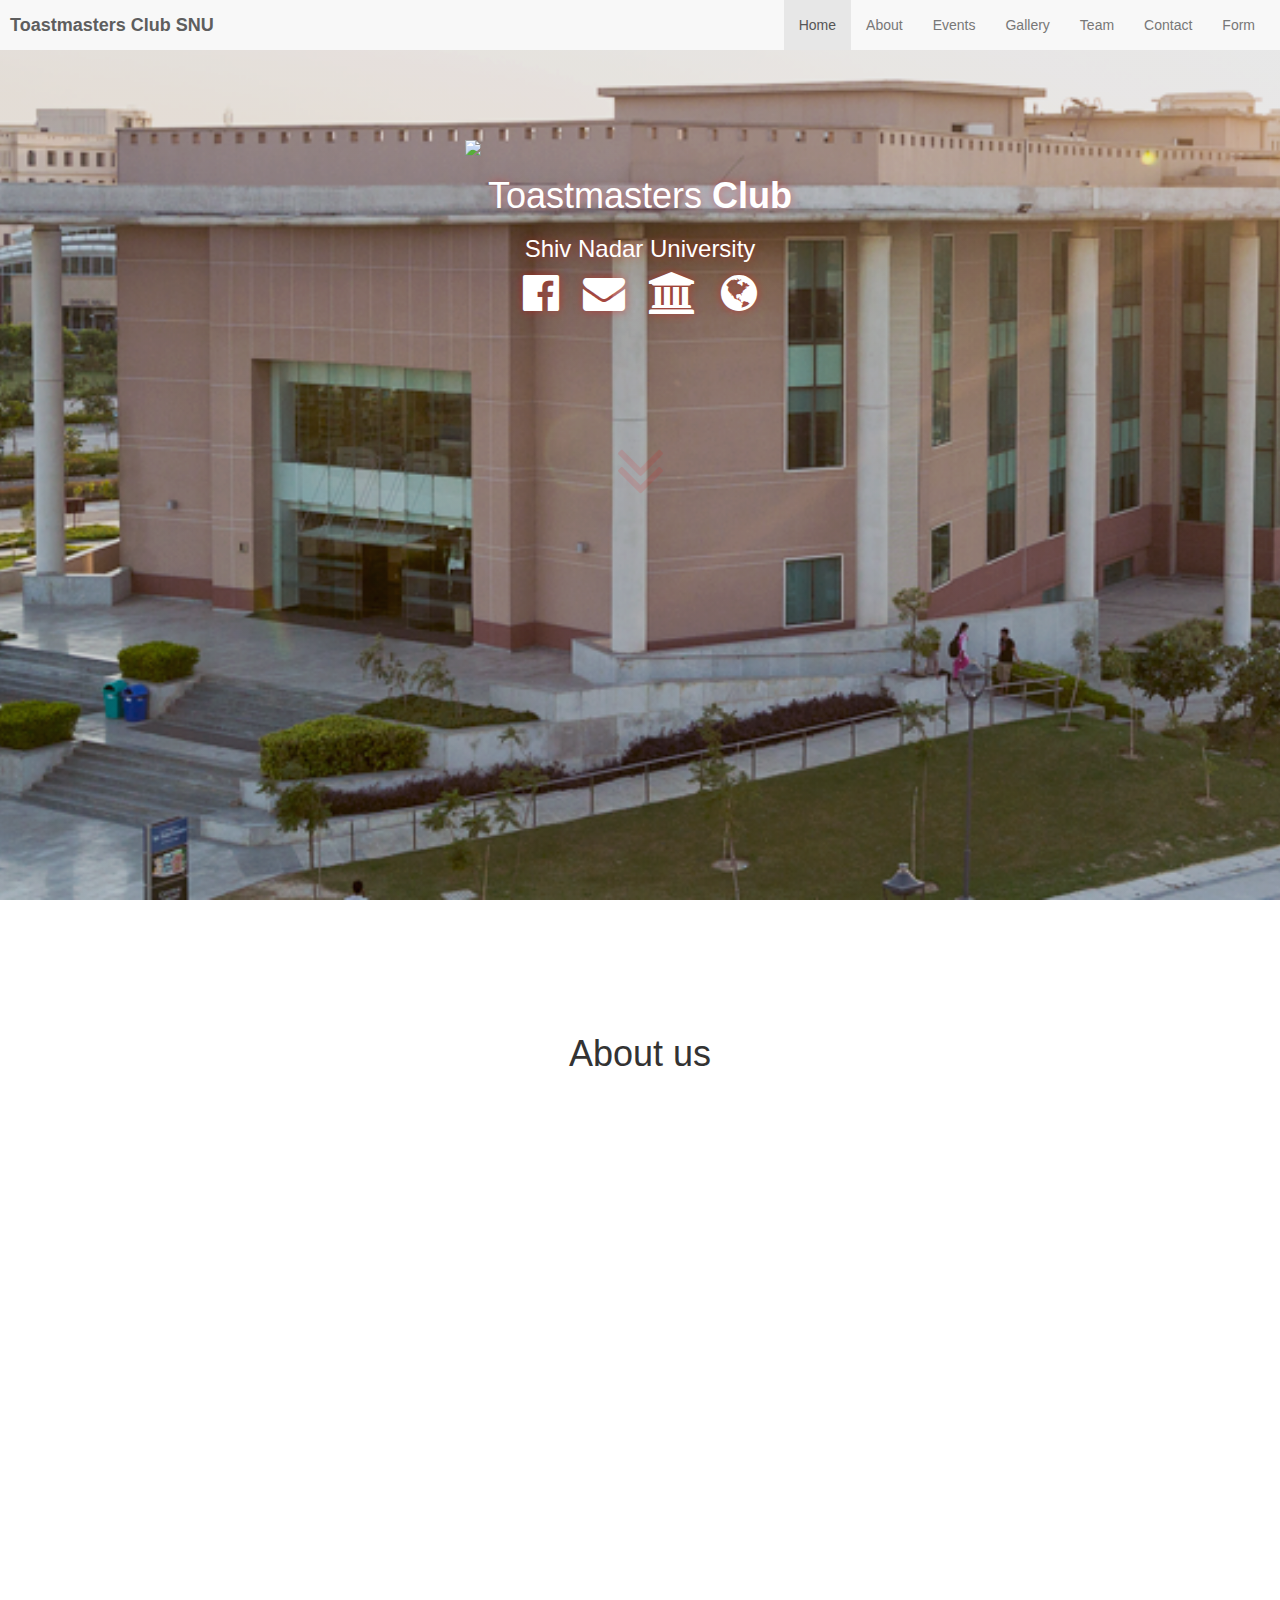
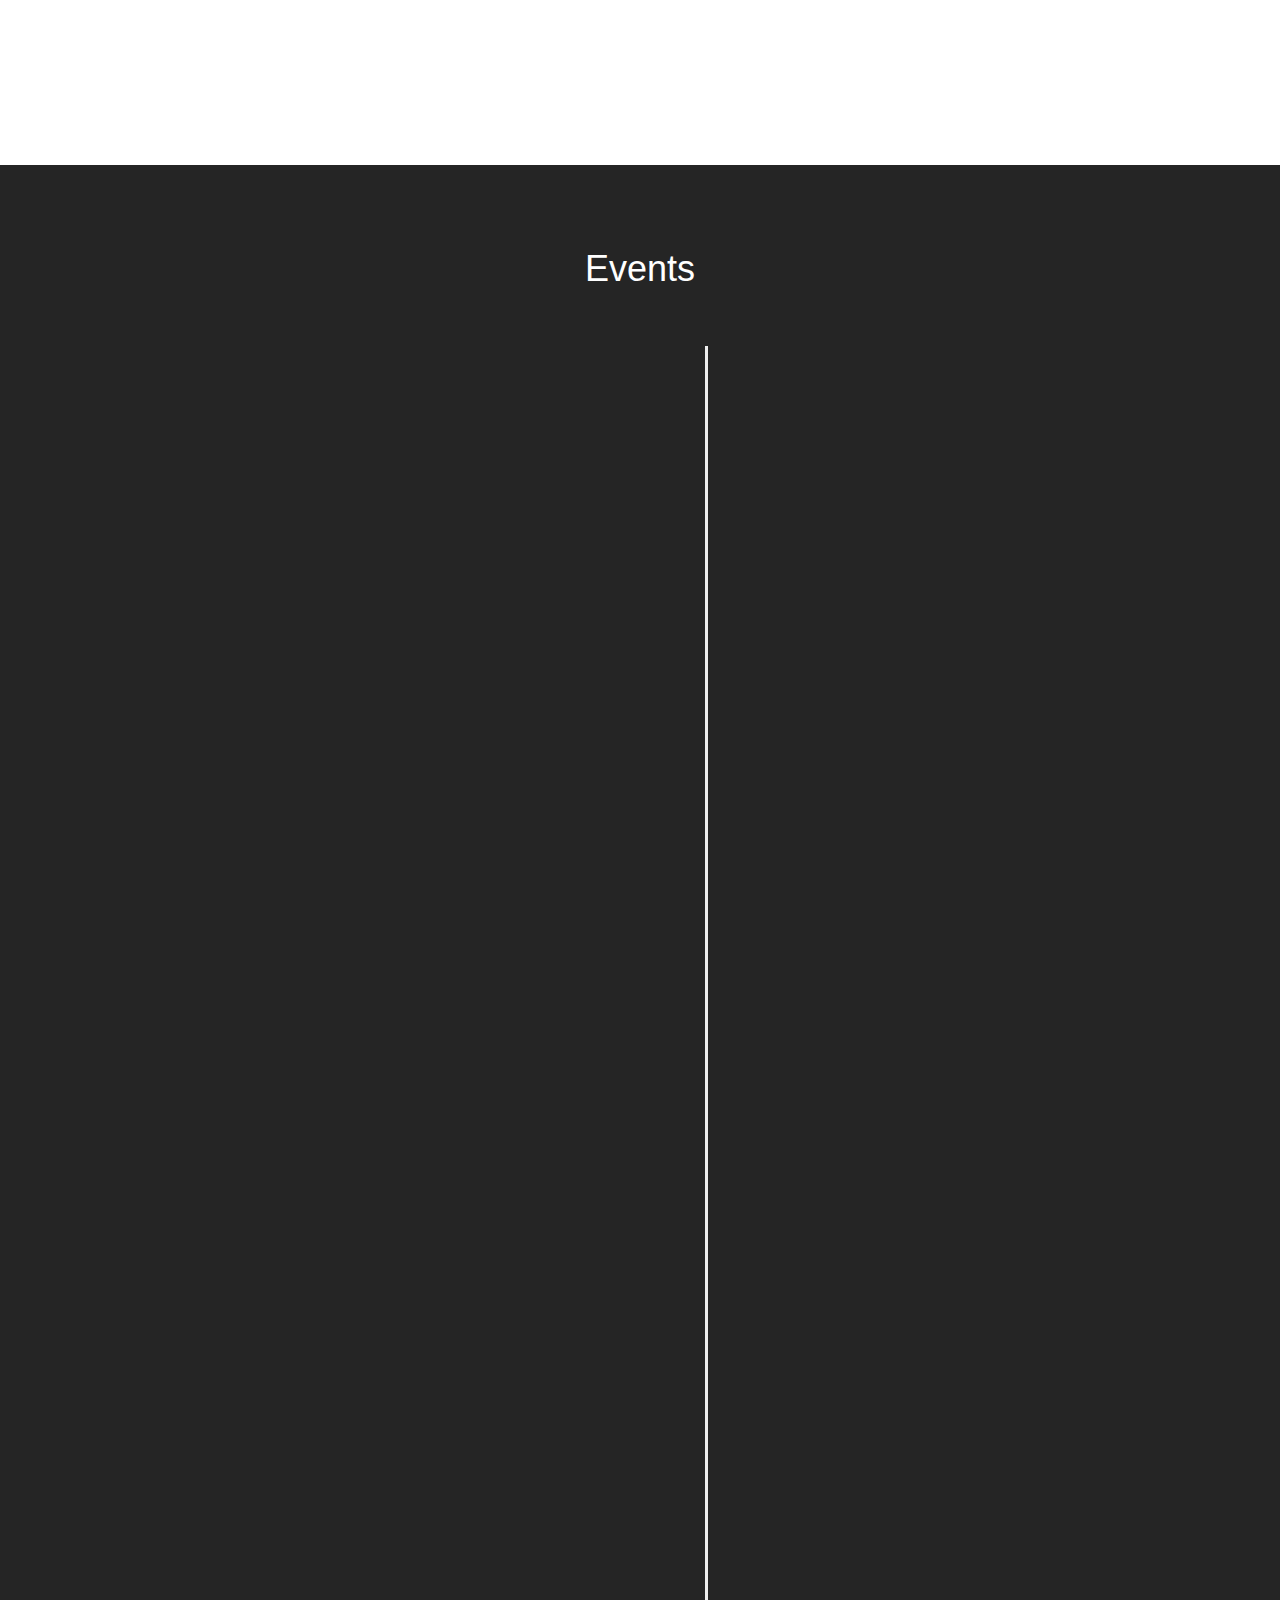
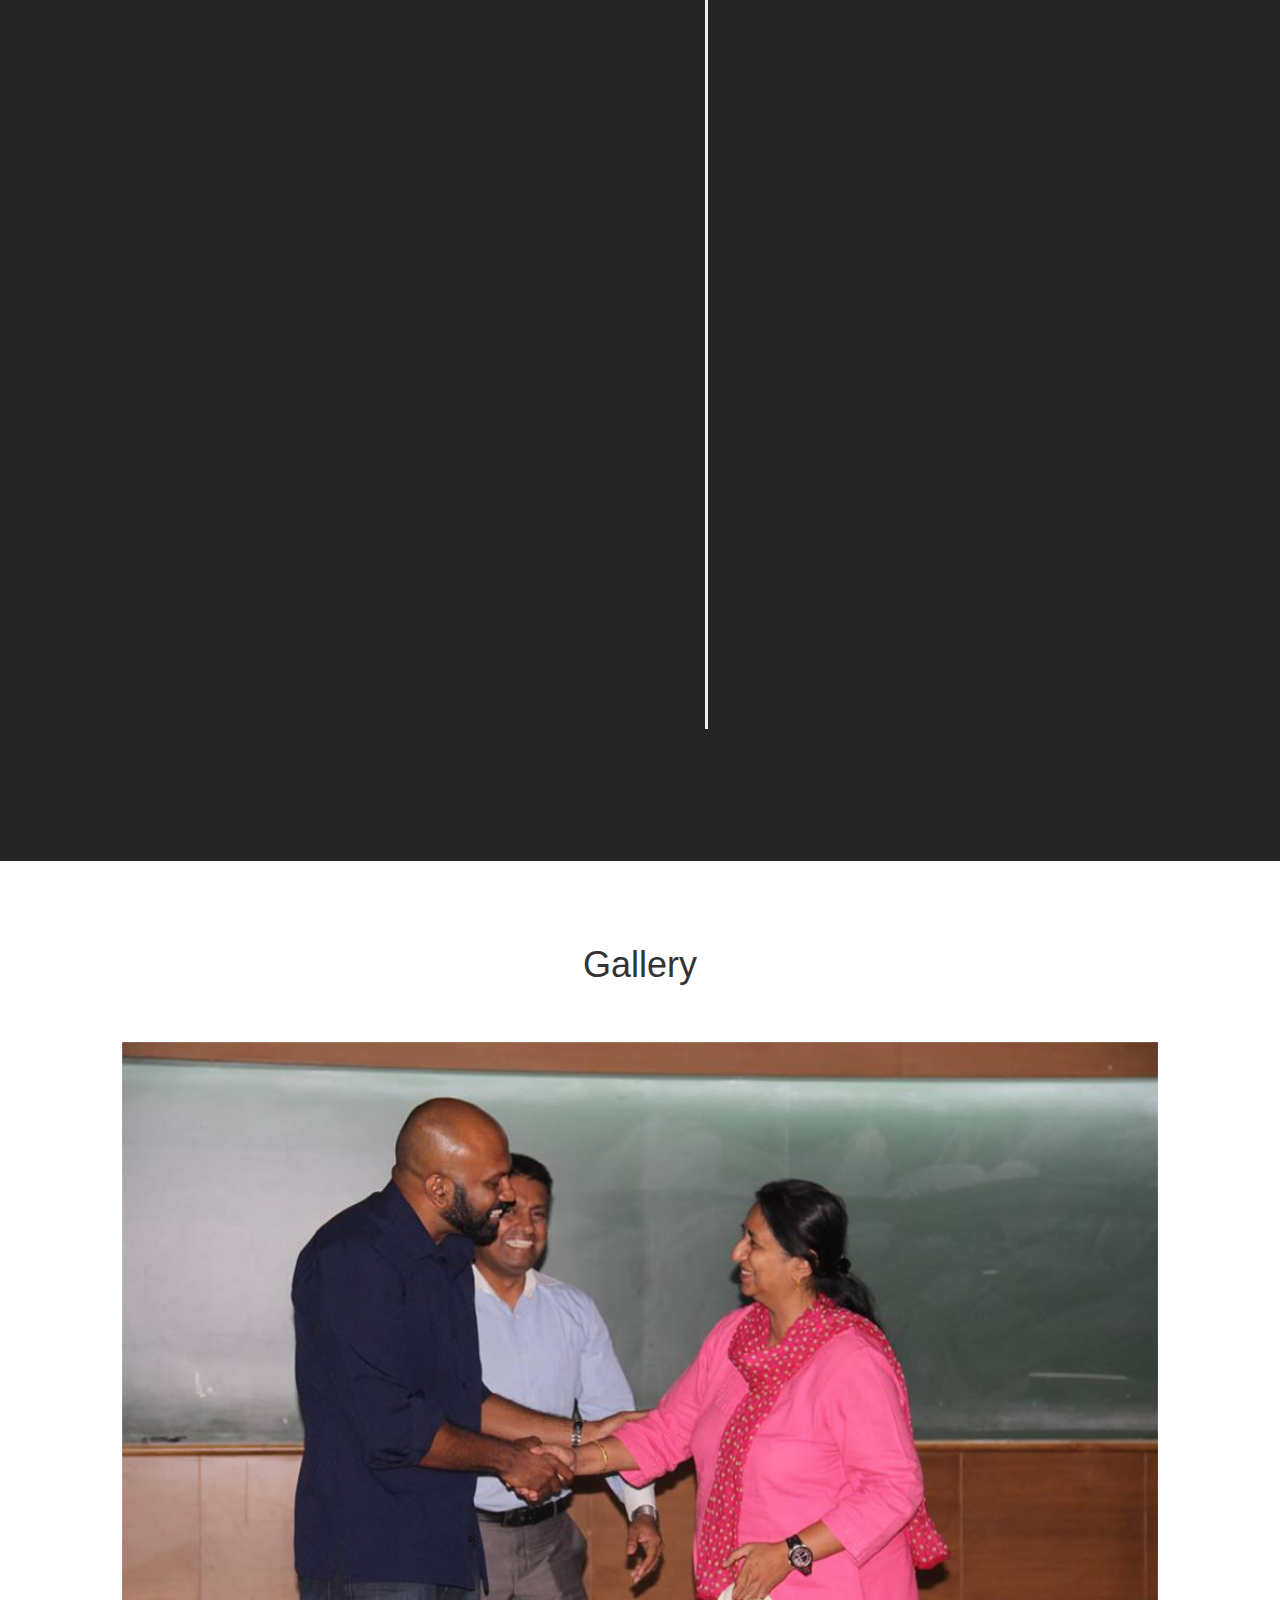
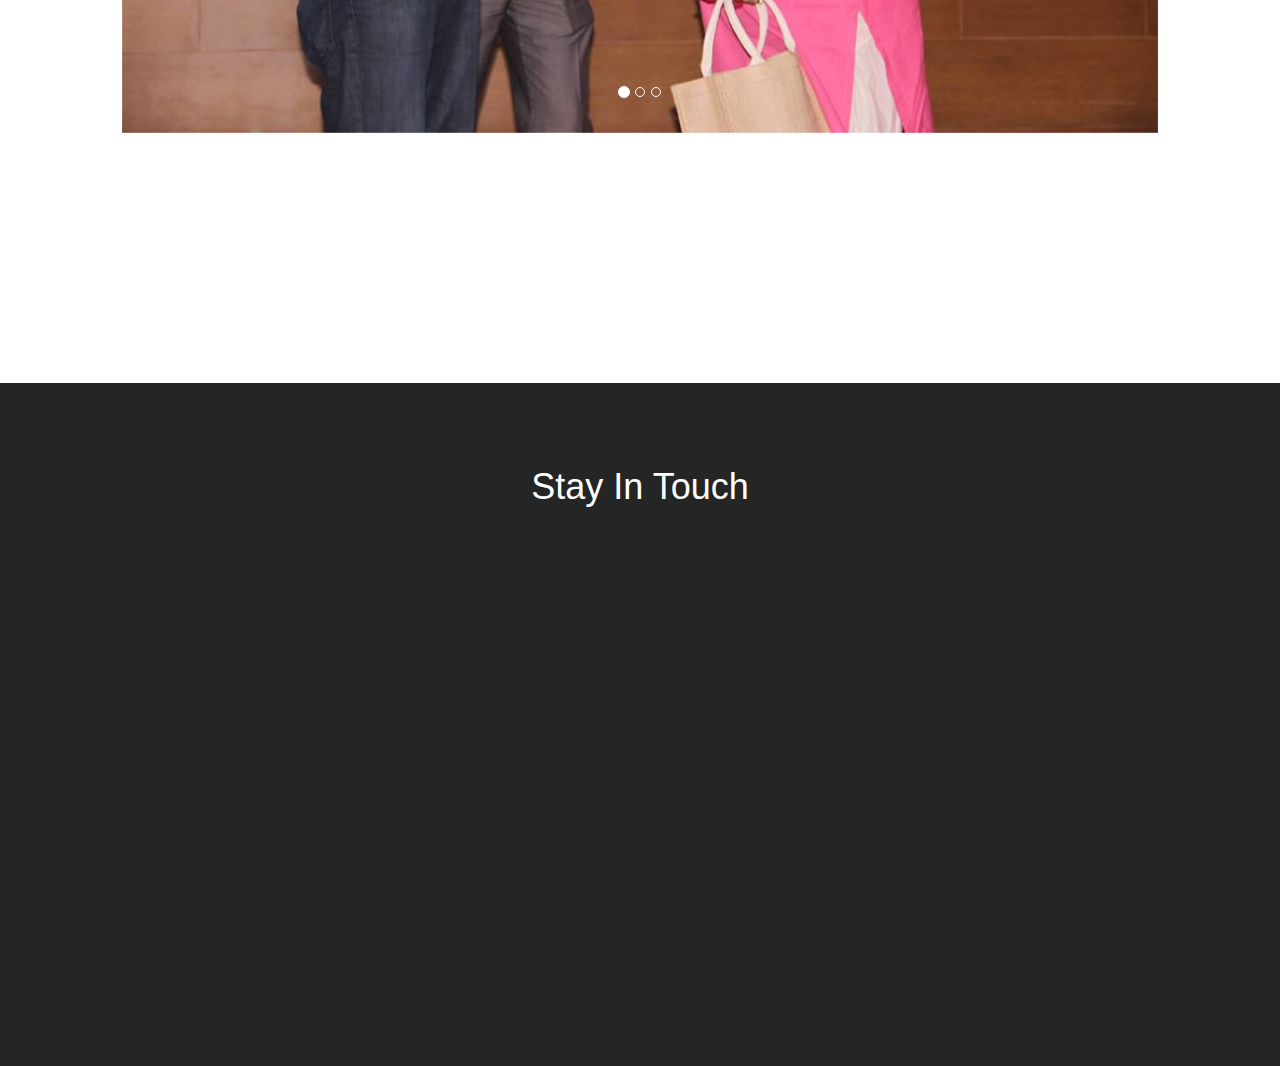
==== index.html @ 6d44dbb6 "initial commit" ====
<!DOCTYPE html>
<html lang="en">
  <head>
    <meta charset="utf-8">
    <meta http-equiv="X-UA-Compatible" content="IE=edge">
    <meta name="viewport" content="width=device-width, initial-scale=1">
    <!-- The above 3 meta tags *must* come first in the head; any other head content must come *after* these tags -->
    <title>Toastmasters Club |SNU</title>
    <link rel="icon" href="img\Favicon.ico">
    <!-- Bootstrap -->
    <link href="css/bootstrap.min.css" rel="stylesheet">
    <link href="css/font-awesome.min.css" rel="stylesheet">
    <link href="css/custom.css" rel="stylesheet">
    <script src="https://ajax.googleapis.com/ajax/libs/jquery/1.12.4/jquery.min.js"></script>
    <link href="https://fonts.googleapis.com/css?family=Merriweather|Raleway" rel="stylesheet">
    <link href="https://fonts.googleapis.com/css?family=Architects+Daughter" rel="stylesheet">
    <link href="https://fonts.googleapis.com/css?family=Playfair+Display" rel="stylesheet">
  </head>
  <body id="body-home">
    <!--navbar-->
      <nav class="navbar navbar-default navbar-fixed-top">
          <div class="container-fluid" >
            <!-- Brand and toggle get grouped for better mobile display -->
            <div class="navbar-header">
              <button type="button" class="navbar-toggle collapsed" data-toggle="collapse" data-target="#after-collapse" aria-expanded="false">
                <span class="icon-bar"></span>
                <span class="icon-bar"></span>
                <span class="icon-bar"></span>
              </button>
              <a class="navbar-brand" href="#"><strong>Toastmasters Club SNU </strong></a>
            </div>

            <!-- Collect the nav links, forms, and other content for toggling -->
            <div class="collapse navbar-collapse navbar-right" id="after-collapse">
              <ul class="nav navbar-nav">
                <li class="active link1"><a href="#">Home <span class="sr-only">(current)</span></a></li>
                <li class="link2"><a href="#about">About</a></li>
                <li class="link3"><a href="#events">Events</a></li>
                <li class="link4"><a href="#gallery">Gallery</a></li>
                <li class="link5"><a href="team.html">Team</a></li>
                <li class="link6"><a href="#contact">Contact</a></li>
                <li ><a href="#">Form</a></li>
              </ul>
            </div><!-- /.navbar-collapse -->
          </div><!-- /.container-fluid -->
        </nav>
        <header class="container-fluid">
            <div class="container text-center" id="logo-img">
              <div class="col-md-4 col-md-offset-4">
                <a href="https://www.toastmasters.org/" target="_blank"><img src="img/toastmaster logo.png" class="img-responsive"></a>
                <h1 class="title">Toastmasters <strong>Club</strong></h1>
                <h3>Shiv Nadar University</h3>
                <a href="https://www.facebook.com/ToastmastersSNU/" target="_blank"><i class="fa fa-facebook-official fa-3x" aria-hidden="true"></i></a>
                <a href="mailto:toastmasters@snu.edu.in"><i class="fa fa-envelope fa-3x" aria-hidden="true"></i></a>
                <a href="http://snu.edu.in/" target="_blank"><i class="fa fa-university fa-3x " aria-hidden="true"></i></a>
                <a href="https://www.toastmasters.org/" target="_blank"><i class="fa fa-globe fa-3x" aria-hidden="true"></i></a>
                <img src="img\scroll-down.svg" class="img-responsive link2 scroll">
              </div>
            </div>
          </header>

          <div id="about" class="sets">
            <div class="container-fluid text-center">
              <h1>About us</h1>
              <div class="set-content">
                  <div class="col-md-3 col-sm-6 hideme">
                    <i class="fa fa-globe fa-3x" aria-hidden="true"></i>
                    <h3>Toastmasters International</h3>
                    <p>Toastmasters International is a world leader in communication and leadership development. World wide Toastmasters has more than 352,000 members. Members improve their speaking and leadership skills by attending one of the 16,400 clubs in 141 countries that make up our global network of meeting locations. By regularly giving speeches, gaining feedback, leading teams and guiding others to achieve their goals in a supportive atmosphere, leaders emerge from the Toastmasters program.</p>
                  </div>
                  <div class="col-md-3 col-sm-6 hideme">
                    <i class="fa fa-bolt fa-3x" aria-hidden="true"></i>
                    <h3>How It Works</h3>
                    <p>For public speaking, most of us learn through practice and experience.  A typical meeting gives members an opportunity to speak publicly in a variety of different roles.  These roles include facilitating the meeting as the Toastmaster, presenting a Word of the Day, practicing impromptu speaking on a Table Topic, or being a Speaker and delivering a 5-7 minute speech .To help with the role of Speaker, each member receives a Competent Communicator manual of 10 speeches to deliver.  Starting with an Ice Breaker speech, the speeches progress, working on specific points including body language, tone, and vocal variety.</p>
                  </div>
                  <div class="col-md-3 col-sm-6 hideme">
                    <i class="fa fa-users fa-3x" aria-hidden="true"></i>
                    <h3>Club Mission</h3>
                    <p>We provide a supportive and positive learning experience in which members are empowered to develop communication and leadership skills, resulting in greater self-confidence and personal growth. Our mission is to provide a mutually supportive and positive learning environment in which every individual member has the opportunity to develop oral communication and leadership skills, which in turn foster self-confidence and personal growth.</p>
                  </div>
                  <div class="col-md-3 col-sm-6 hideme">
                    <i class="fa fa-microphone fa-3x" aria-hidden="true"></i>
                    <h3>Values</h3>
                    <p>Toastmaster's Core Values are integrity, dedication to excellence, service to the member, and respect for the individual. These are values worthy of a great organisation, and we believe we should incorporate them as anchor points in every decision we make. Our core values provide us with a means of not only guiding but also evaluating our operations, our planning, and our vision for the future.</p>
                  </div>
              </div>
            </div>
          </div>
          <div id="events" class="sets">
            <div class="container-fluid text-center">
              <h1>Events</h1>
              <div class="set-content">
                <div class="container">
                  <ul class="timeline">
                    <li><div class="tldate hideme">Sep 2017</div></li>

                    <li>
                      <div class="tl-circ hideme"></div>
                      <div class="timeline-panel hideme">
                        <div class="tl-heading">
                          <h4>Toastmasters SNU Demo session</h4>
                          <p><small class="text-muted"><i class="glyphicon glyphicon-time"></i>6/9/2017</small></p>
                        </div>
                        <div class="tl-body">
                          <p><img class="timeline-img" src="img/IMG-20170608-WA0006.jpg"></p>
                        </div>
                      </div>
                    </li>

                    <li class="timeline-inverted hideme">
                      <div class="tl-circ hideme"></div>
                      <div class="timeline-panel hideme">
                        <div class="tl-heading">
                          <h4>Toastmasters SNU Orientation</h4>
                          <p><small class="text-muted"><i class="glyphicon glyphicon-time"></i>6/9/2017</small></p>
                        </div>
                        <div class="tl-body">
                          <p><img class="timeline-img" src="img/orientation.jpg"></p>
                        </div>
                      </div>
                    </li>
                    <li class="timeline-inverted hideme">
                      <div class="tl-circ hideme"></div>
                      <div class="timeline-panel hideme">
                        <div class="tl-heading">
                          <h4>Dhannanjaya(Champ)</h4>
                          <p><small class="text-muted"><i class="glyphicon glyphicon-time"></i> 6/4/2017</small></p>
                        </div>
                        <div class="tl-body">
                          <p><img class="timeline-img" src="img/17800382_1293535944055521_5831893644356467803_n.jpg"></p>
                        </div>
                      </div>
                    </li>
                    <li><div class="tldate hideme">Apr 2017</div></li>
                  </ul>
              </div>
            </div>
          </div>
        </div>
        <div id="gallery" class="sets">
          <div class="container-fluid text-center">
            <h1>Gallery</h1>
            <div class="set-content">
              <div id="myCarousel" class="carousel slide" data-ride="carousel">
                <!-- Indicators -->
                <ol class="carousel-indicators">
                  <li data-target="#myCarousel" data-slide-to="0" class="active"></li>
                  <li data-target="#myCarousel" data-slide-to="1"></li>
                  <li data-target="#myCarousel" data-slide-to="2"></li>
                </ol>

                <!-- Wrapper for slides -->
                <div class="carousel-inner">
                  <div class="item active">
                    <img src="img\17796009_1293536314055484_1873110694749950313_n.jpg">
                    <div class="carousel-caption">
                    </div>
                  </div>

                  <div class="item">
                    <img src="img\17800014_1293536097388839_1274167144099247810_n.jpg">
                    <div class="carousel-caption">
                  </div>
                </div>

                  <div class="item">
                    <img src="img\17634498_1293536320722150_2318692788729131782_n.jpg">
                    <div class="carousel-caption">
                    </div>
                  </div>
                </div>
              </div>
            </div>
          </div>
        </div>

        <div id="contact" style="margin-top:10%;"class="sets">
          <div class="container-fluid text-center">
            <h1>Stay In Touch</h1>
            <div class="row contact-img">
              <div class="col-md-5">
                <div class="row hideme">
                  <a href="https://www.toastmasters.org/" target="_blank"><img src="img\toastmaster logo.png"></a>
                </div>
                <div class="row hideme">
                  <img src="img/Tagline White.png">
                </div>
              </div>
              <div class="col-md-7">
                <div class="row">
                  <div class="row hideme">
                    <a href="https://www.facebook.com/ToastmastersSNU/" target="_blank"><i class="fa fa-facebook-official fa-3x" aria-hidden="true"></i></a>
                    <a href="mailto:ac383@snu.edu.in" ><i class="fa fa-envelope fa-3x" aria-hidden="true"></i></a>
                    <a href="http://snu.edu.in/" target="_blank"><i class="fa fa-university fa-3x" aria-hidden="true"></i></a>
                    <a href="https://www.toastmasters.org/" target="_blank"><i class="fa fa-globe fa-3x" aria-hidden="true"></i></a>
                  </div>
                </div>
                <div class="row hideme">
                  <h1 class="qute">EVERY TOASTMASTER'S JOURNEY<br>STARTS WITH A SINGLE SPEECH</h1>
                  <br>
                  <div class="snu">
                    <a href="http://snu.edu.in/" target="_blank"><img src="img/loading2.png"></a>
                  </div>
                </div>
              </div>
            </div>
          </div>
        </div>

    <!-- jQuery (necessary for Bootstrap's JavaScript plugins) -->
    <!-- Include all compiled plugins (below), or include individual files as needed -->
    <script src="js/bootstrap.min.js"></script>
    <script src="js/custom.js"></script>
  </body>
</html>
---- css/custom.css ----
/* pre-set */
#body-home,#body-team{
  padding-top: 50px;
}
/* navbar */
.navbar-default{
  border-radius: 0;
  border: none;
  padding-left: 10px;
  padding-right: 10px;
}
.container-fluid{
  padding: 0;
}
.sets .container-fluid{
  padding: 5%;
}
/* header */
header{
  background-image: linear-gradient(rgba(26, 26, 26, 0.1),rgba(26, 26, 26, 0.1)),url(../img/14777b88-4d6d-4357-b0e6-6be6ab7cb8bb-original.png);
  background-position: center;
  background-repeat: no-repeat;
  background-attachment: fixed;
  -webkit-background-size: cover;
  -moz-background-size: cover;
  -o-background-size: cover;
  background-size: cover;
  padding-top: 65px;
  height: 100vh;
  width: auto;
}
#logo-img{
  height: 100vh;
  margin-top: 10vh;
  color: #fff;
  font-weight: bold;
  text-shadow: 0 0 10px rgba(255, 0, 0, 0.4);
}
#logo-img a i{
  color: #fff;
  text-shadow: 0 0 10px rgba(255, 0, 0, 0.4);
}
#logo-img img{
  width: 40vh;
  height: auto;
  margin: auto;
}
/* sets */
.set-content{
  margin: 5%;
}
.sets i{
  color: rgba(255, 0, 0, 0.7);
}
.set-content h1{
  margin-top: 5%;
  font-family: 'Merriweather', serif;
}

.team-head{
  margin-top: 5%;
  font-family: 'Merriweather', serif;
  margin: 5%;
}

.set-content p{
  margin-top: 5%;
  font-family: 'Raleway', sans-serif;
}
/*team */
#team-h1{
  color: rgba(255, 0, 0, 0.7);
  font-size: 4em;
  font-weight: bold;
  font-family: sans-serif;
  text-align: center;
  margin-bottom: 10vh;
}
.member-block{
  box-shadow: 0 0 15px #888888;
  border-radius: 10px;
  padding: 10%;
  margin: 10px;
  background: linear-gradient(to bottom right, #ededef, #fff);
}
i{
  margin: auto 10px;
}
button i{
  margin: 0;
}
p{
  text-align: justify;
  padding: 10px;
}
.member-block p{
  text-align: center;
}
.scroll{
  width: 5vh !important;
  height: auto;
  margin-top:16vh ;
  position: relative;
  top: 15vh ;
  animation: updown 1s ease infinite;
  opacity: 0;
  -moz-margin-top: 16vh;
  -ms-margin-top: 16vh;
  -o-margin-top: 16vh;
  -webkit-margin-top: 16vh;
}
.scroll:hover{
  cursor: pointer;
}

@keyframes updown {
  0%{
    position: relative;
    top: 15vh ;
  }
  50%{
    position: relative;
    top: 17vh ;
  }
  100%{
    position: relative;
    top: 15vh ;
  }
}

/*timeline */
#events.sets{
  background-color: #252525;
  color: #fff;
}
#contact.sets{
  background-color: #252525;
  color: #fff;
}
#contact .col-md-4{
  margin-top: 10%;
}
#contact a i{
  margin:3%;
}

img { border: 0; max-width: 100%; }

#contact img{
  width: 50%;
  height: auto;
}
.page-header h1 {
  font-size: 3.26em;
  text-align: center;
  color: #efefef;
  text-shadow: 1px 1px 0 #000;
}

/** timeline box structure **/
.timeline {
  list-style: none;
  padding: 20px 0 20px;
  position: relative;
}

.timeline:before {
  top: 0;
  bottom: 0;
  position: absolute;
  content: " ";
  width: 3px;
  background-color: #eee;
  left: 50%;
  margin-left: -1.5px;
}

.tldate {
  display: block;
  width: 200px;
  background: #414141;
  border: 3px solid #212121;
  color: #ededed;
  margin: 0 auto;
  padding: 3px 0;
  font-weight: bold;
  text-align: center;
  -webkit-box-shadow: 0 0 11px rgba(0,0,0,0.35);
}

.timeline li {
  margin-bottom: 25px;
  position: relative;
}

.timeline li:before, .timeline li:after {
  content: " ";
  display: table;
}
.timeline li:after {
  clear: both;
}
.timeline li:before, .timeline li:after {
  content: " ";
  display: table;
}

/** timeline panels **/
.timeline li .timeline-panel {
  width: 46%;
  float: left;
  background: #fff;
  border: 1px solid #d4d4d4;
  padding: 20px;
  position: relative;
  -webkit-border-radius: 8px;
  -moz-border-radius: 8px;
  border-radius: 8px;
  -webkit-box-shadow: 0 1px 6px rgba(0, 0, 0, 0.15);
  -moz-box-shadow: 0 1px 6px rgba(0, 0, 0, 0.15);
  box-shadow: 0 1px 6px rgba(0, 0, 0, 0.15);
}

/** panel arrows **/
.timeline li .timeline-panel:before {
  position: absolute;
  top: 26px;
  right: -15px;
  display: inline-block;
  border-top: 15px solid transparent;
  border-left: 15px solid #ccc;
  border-right: 0 solid #ccc;
  border-bottom: 15px solid transparent;
  content: " ";
}

.timeline li .timeline-panel:after {
  position: absolute;
  top: 27px;
  right: -14px;
  display: inline-block;
  border-top: 14px solid transparent;
  border-left: 14px solid #fff;
  border-right: 0 solid #fff;
  border-bottom: 14px solid transparent;
  content: " ";
}
.timeline li .timeline-panel.noarrow:before, .timeline li .timeline-panel.noarrow:after {
  top:0;
  right:0;
  display: none;
  border: 0;
}

.timeline li.timeline-inverted .timeline-panel {
  float: right;
}

.timeline li.timeline-inverted .timeline-panel:before {
  border-left-width: 0;
  border-right-width: 15px;
  left: -15px;
  right: auto;
}

.timeline li.timeline-inverted .timeline-panel:after {
  border-left-width: 0;
  border-right-width: 14px;
  left: -14px;
  right: auto;
}


/** timeline circle icons **/
.timeline li .tl-circ {
  position: absolute;
  top: 23px;
  left: 50%;
  text-align: center;
  background: #437bb7;
  color: #fff;
  width: 35px;
  height: 35px;
  line-height: 35px;
  margin-left: -16px;
  border: 3px solid #90acc7;
  border-top-right-radius: 50%;
  border-top-left-radius: 50%;
  border-bottom-right-radius: 50%;
  border-bottom-left-radius: 50%;
  z-index: 99;
}


/** timeline content **/

.tl-heading h4 {
  margin: 0;
  color: rgba(255, 0, 0, 0.7);
}

.tl-body p, .tl-body ul {
  margin-bottom: 0;
}

.tl-body > p + p {
  margin-top: 5px;
}

/** media queries **/
@media (max-width: 991px) {
  .timeline li .timeline-panel {
    width: 44%;
  }
}

@media (max-width: 700px) {
  .page-header h1 { font-size: 1.8em; }

  ul.timeline:before {
    left: 40px;
  }

  .tldate { width: 140px; }

  ul.timeline li .timeline-panel {
    width: calc(100% - 90px);
    width: -moz-calc(100% - 90px);
    width: -webkit-calc(100% - 90px);
  }

  ul.timeline li .tl-circ {
    top: 22px;
    left: 22px;
    margin-left: 0;

  }
  ul.timeline > li > .tldate {
    margin: 0;
  }

  ul.timeline > li > .timeline-panel {
    float: right;
  }

  ul.timeline > li > .timeline-panel:before {
    border-left-width: 0;
    border-right-width: 15px;
    left: -15px;
    right: auto;
  }

  ul.timeline > li > .timeline-panel:after {
    border-left-width: 0;
    border-right-width: 14px;
    left: -14px;
    right: auto;
  }
}
.item p{
  text-align: center;
}
.item img{
  width: 100%;
  height: 70%;
}
.carousel-indicators{
  padding-top: 15%;
}
.hideme{
  opacity: 0;
}
.box{
  margin: auto 10%;
}
.qute{
  margin-top: 5%;
  font-family: 'Architects Daughter', cursive;
}
.contact-img{
  margin: 10% 5%;
}
.member-block img{
  width: auto;
  height: 200px;
}
.team-heading{
  color: rgba(255, 48, 48,.7);
}
@media (max-width: 990px){}
  .web-dev{
    position: relative;
    left: 2%;
  }
}
p.timeline-para{
  color: #000 !important;
}
.snu{
  font-family: 'Playfair Display', serif;
  color: #1558c4;
}
.timeline-img{
  border-radius: 30px;
  -webkit-box-shadow: 0 0 11px rgba(0,0,0,0.5);
}
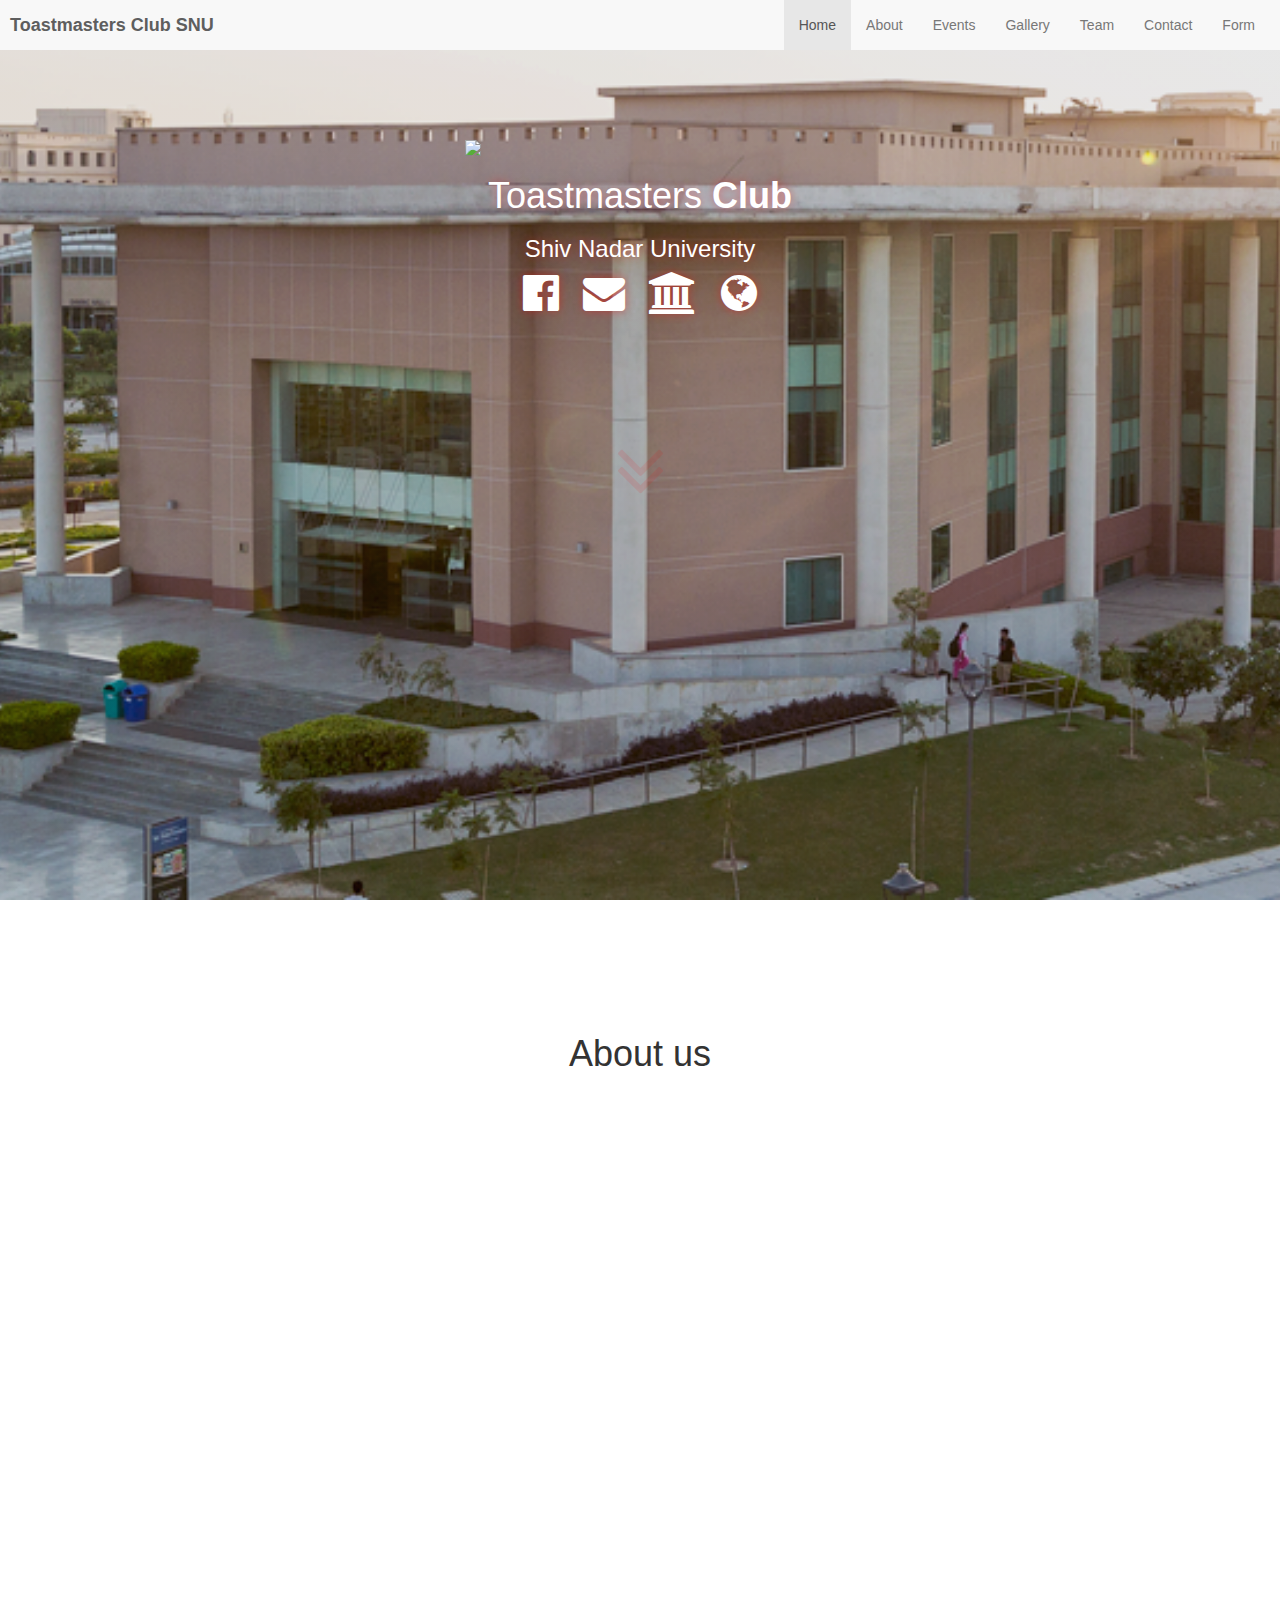
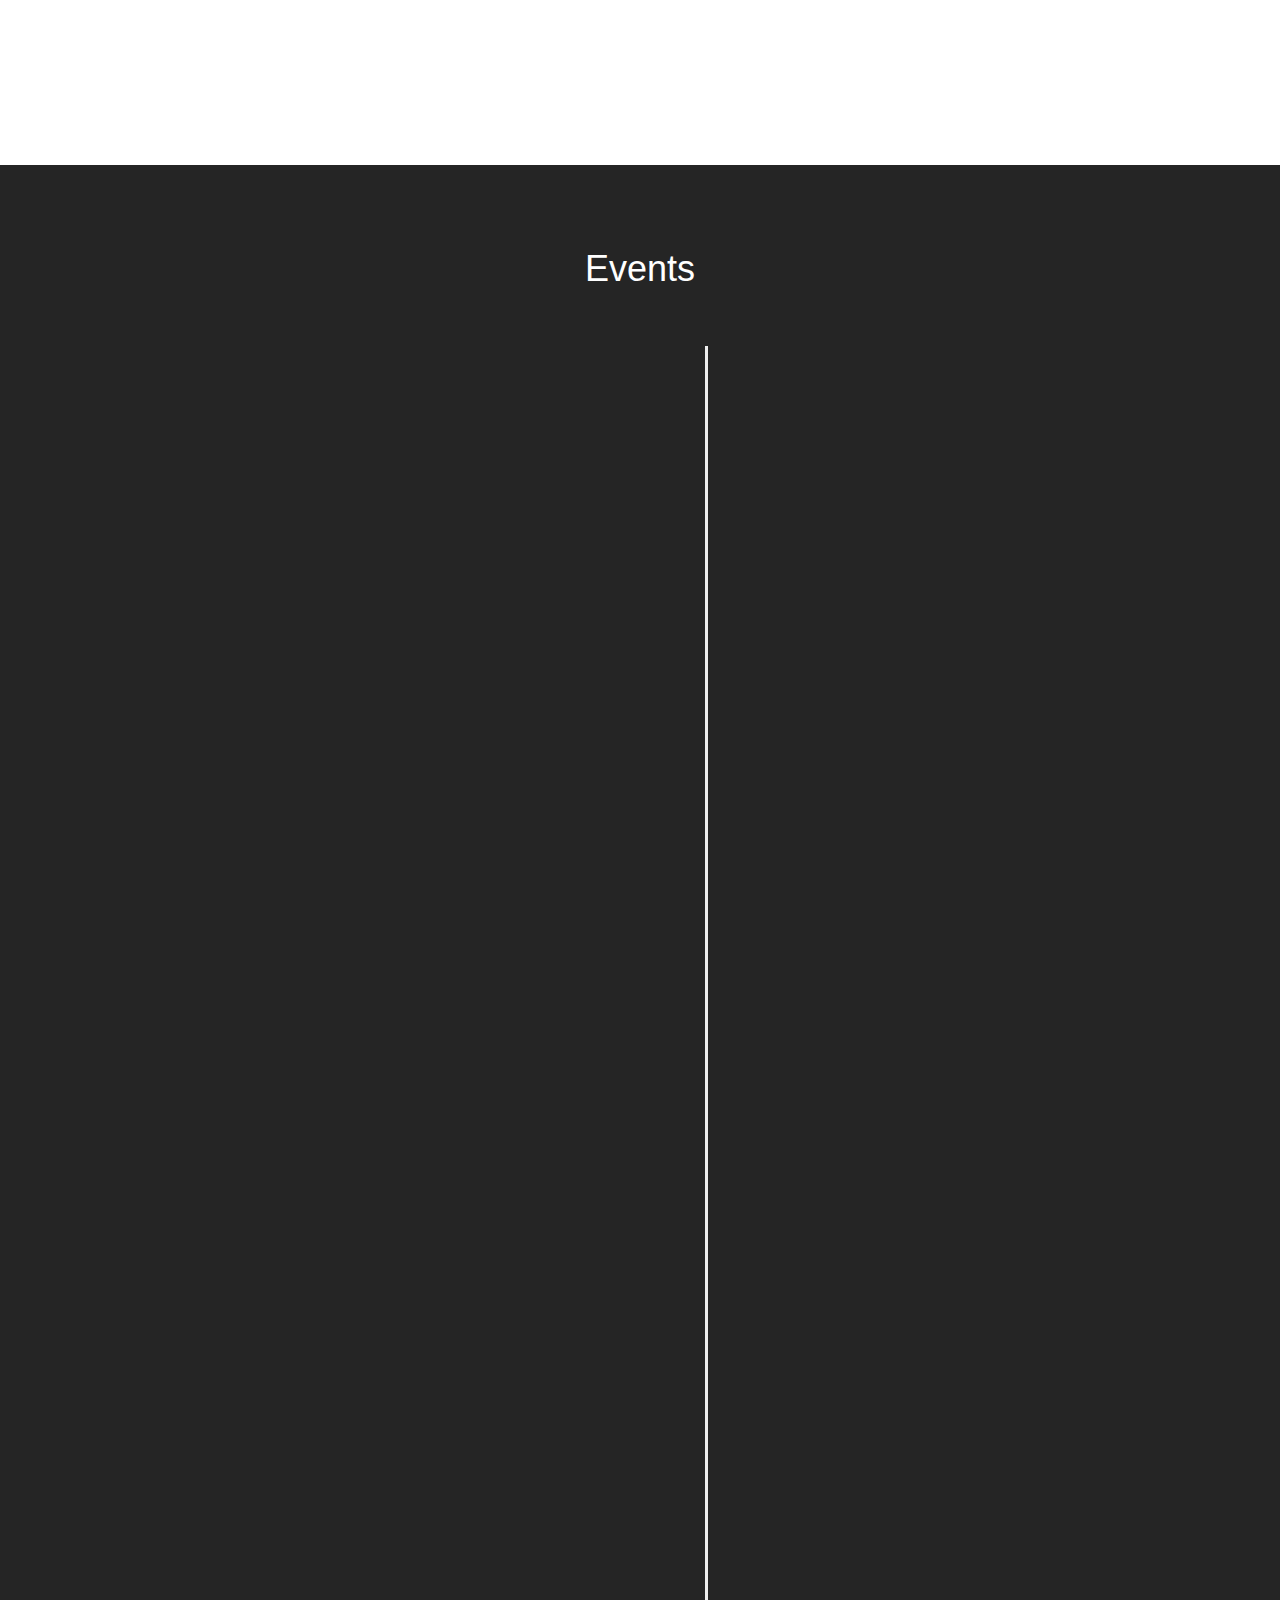
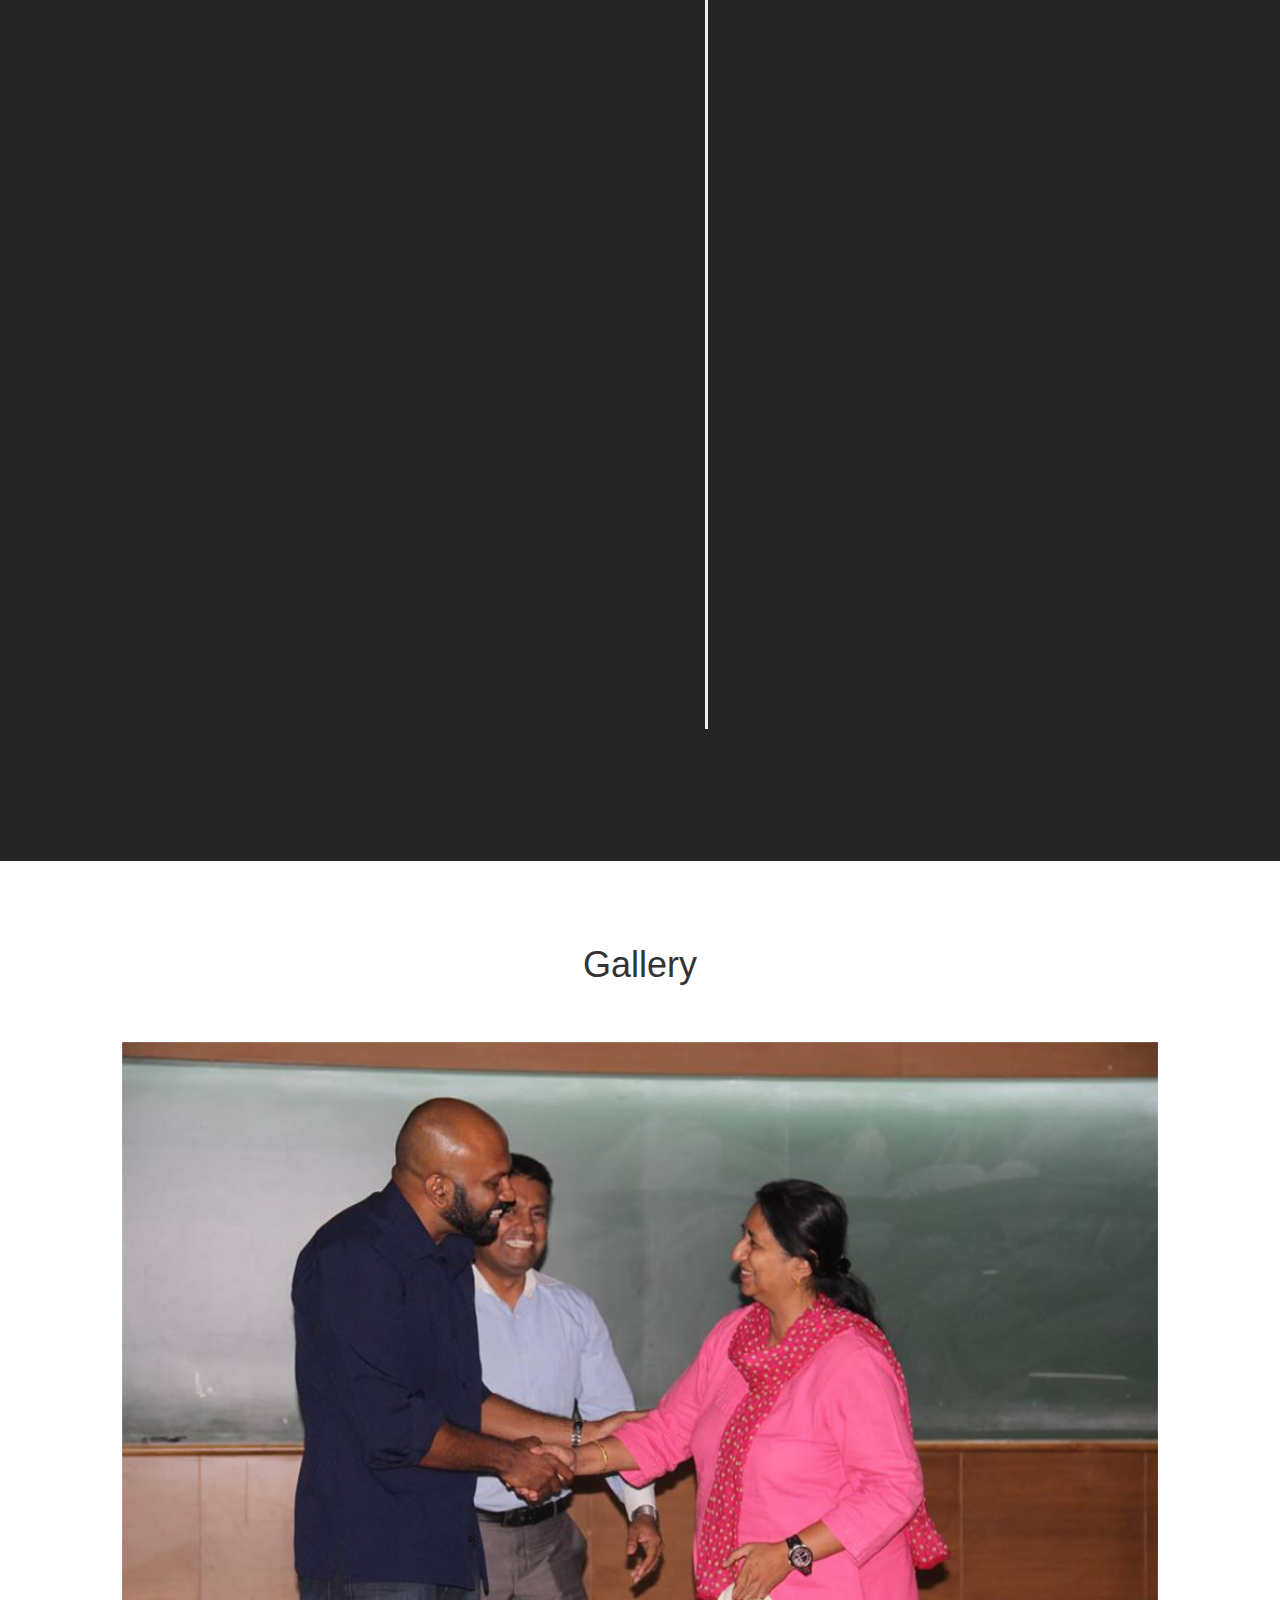
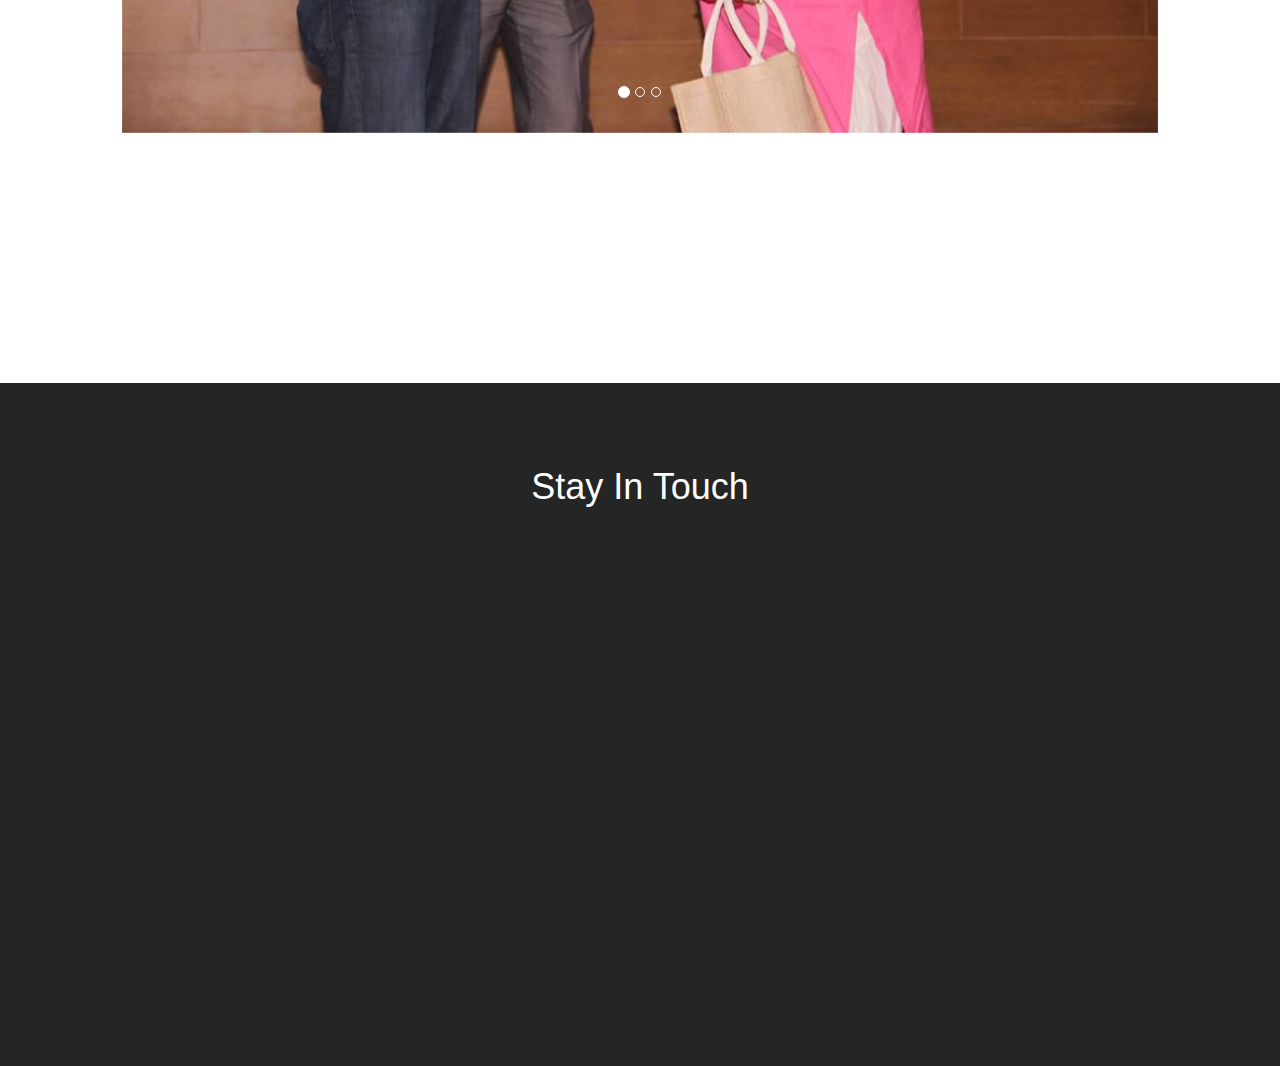
==== commit 3d3036d3: "Update index.html" ====
--- a/index.html
+++ b/index.html
@@ -123,7 +123,7 @@
                       <div class="tl-circ hideme"></div>
                       <div class="timeline-panel hideme">
                         <div class="tl-heading">
-                          <h4>Dhannanjaya(Champ)</h4>
+                          <h4>Dhannanjaya</h4>
                           <p><small class="text-muted"><i class="glyphicon glyphicon-time"></i> 6/4/2017</small></p>
                         </div>
                         <div class="tl-body">
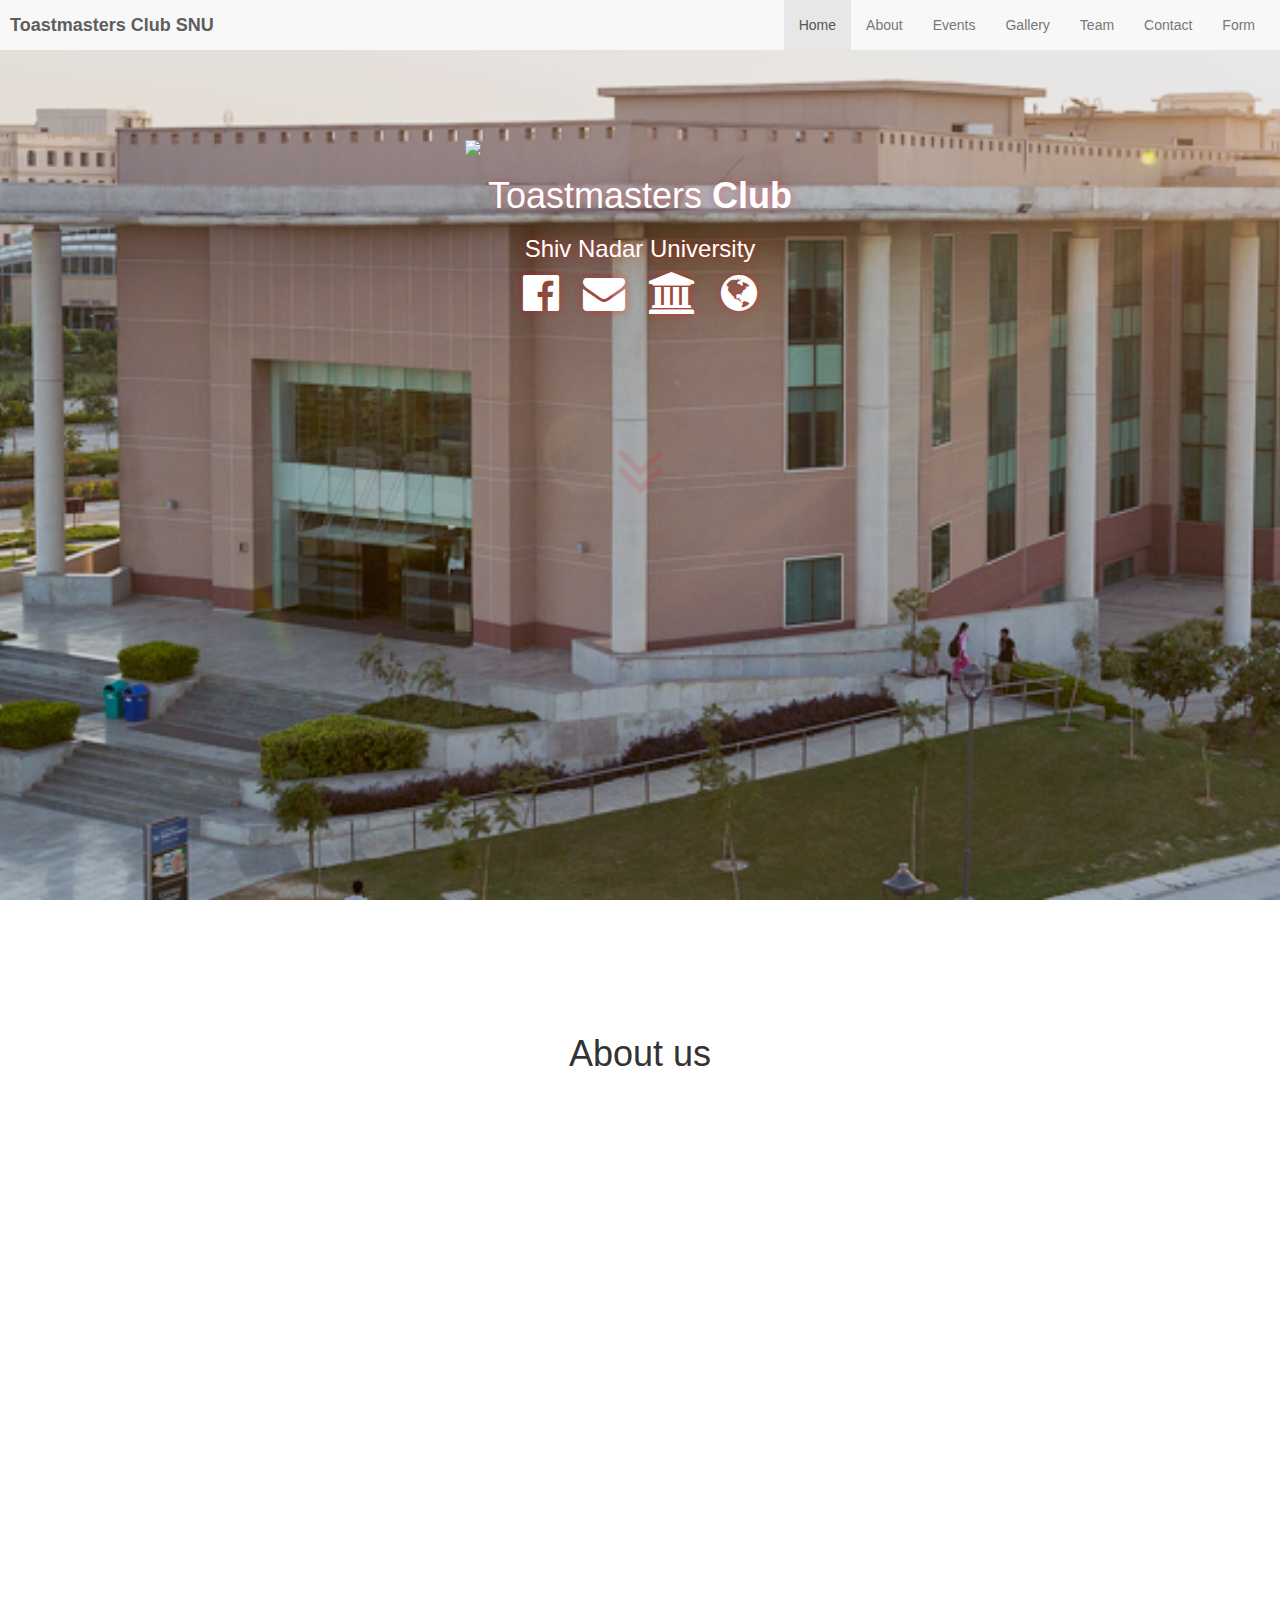
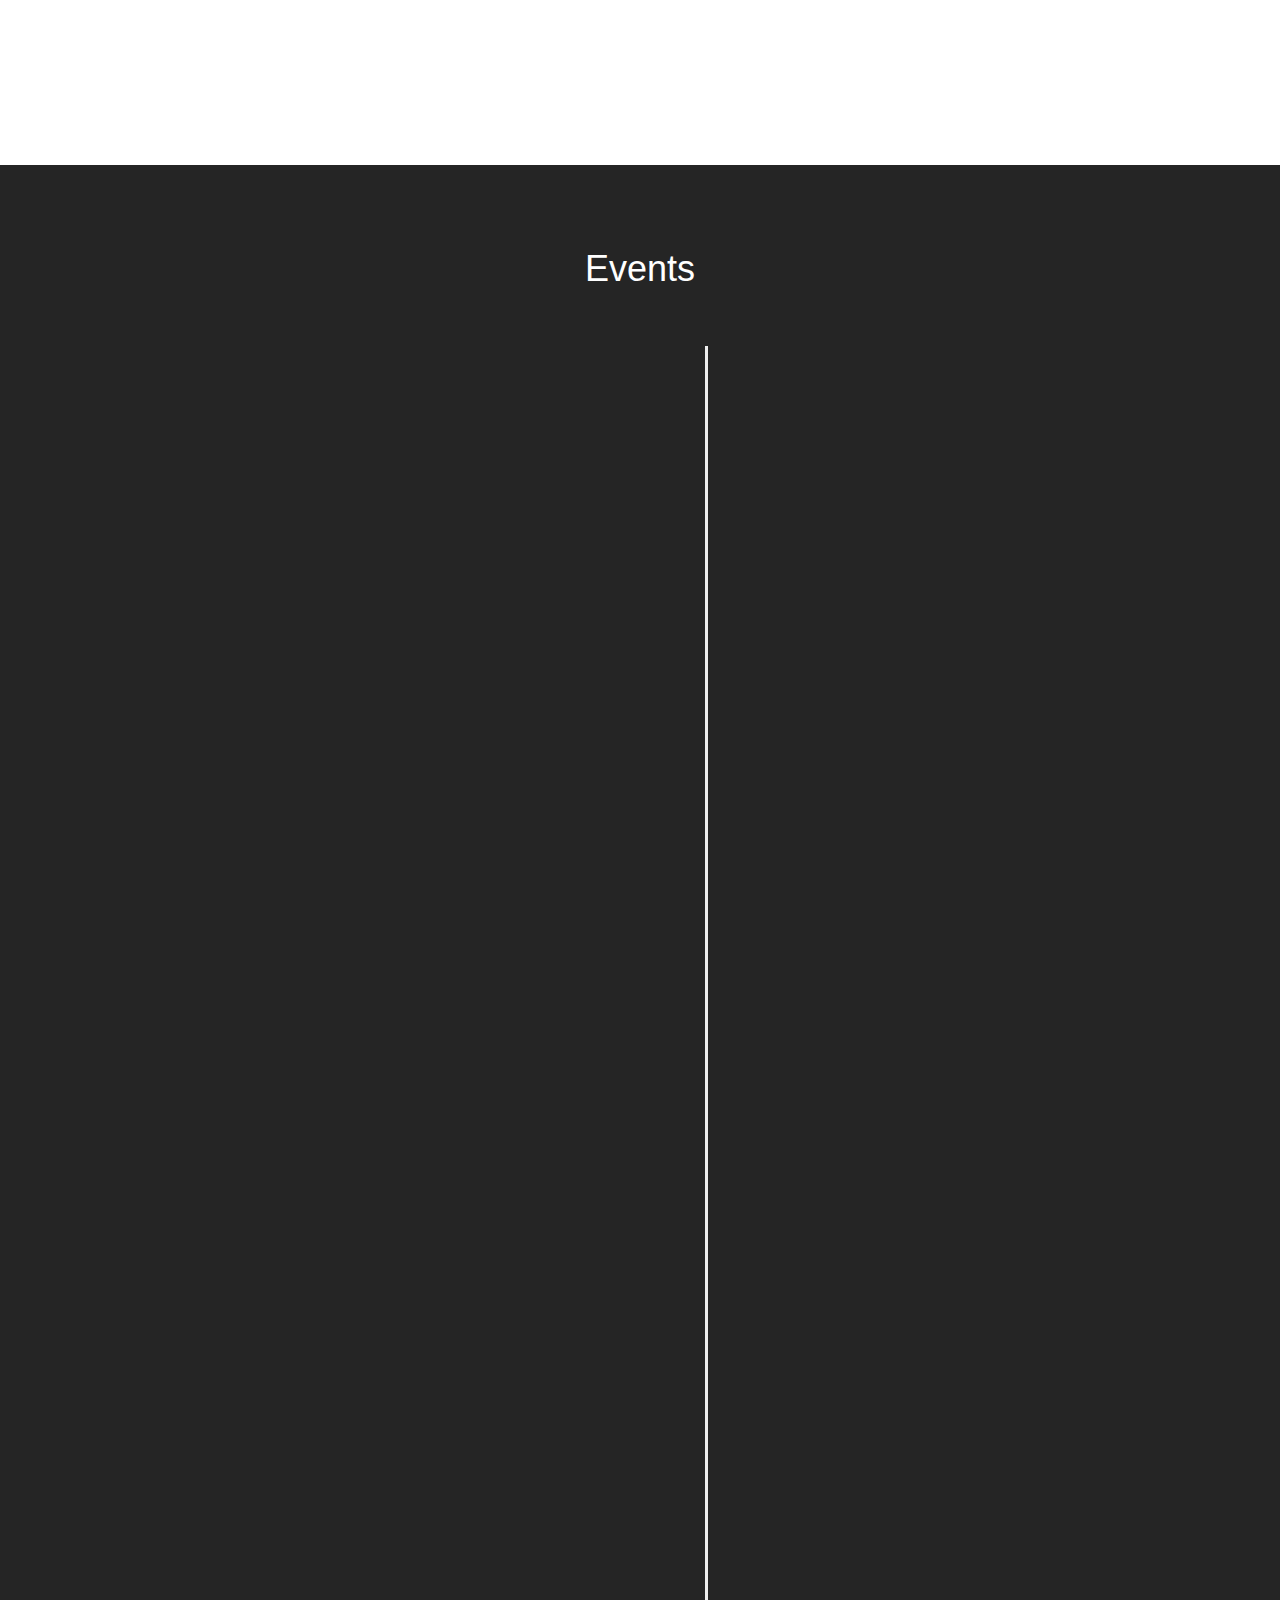
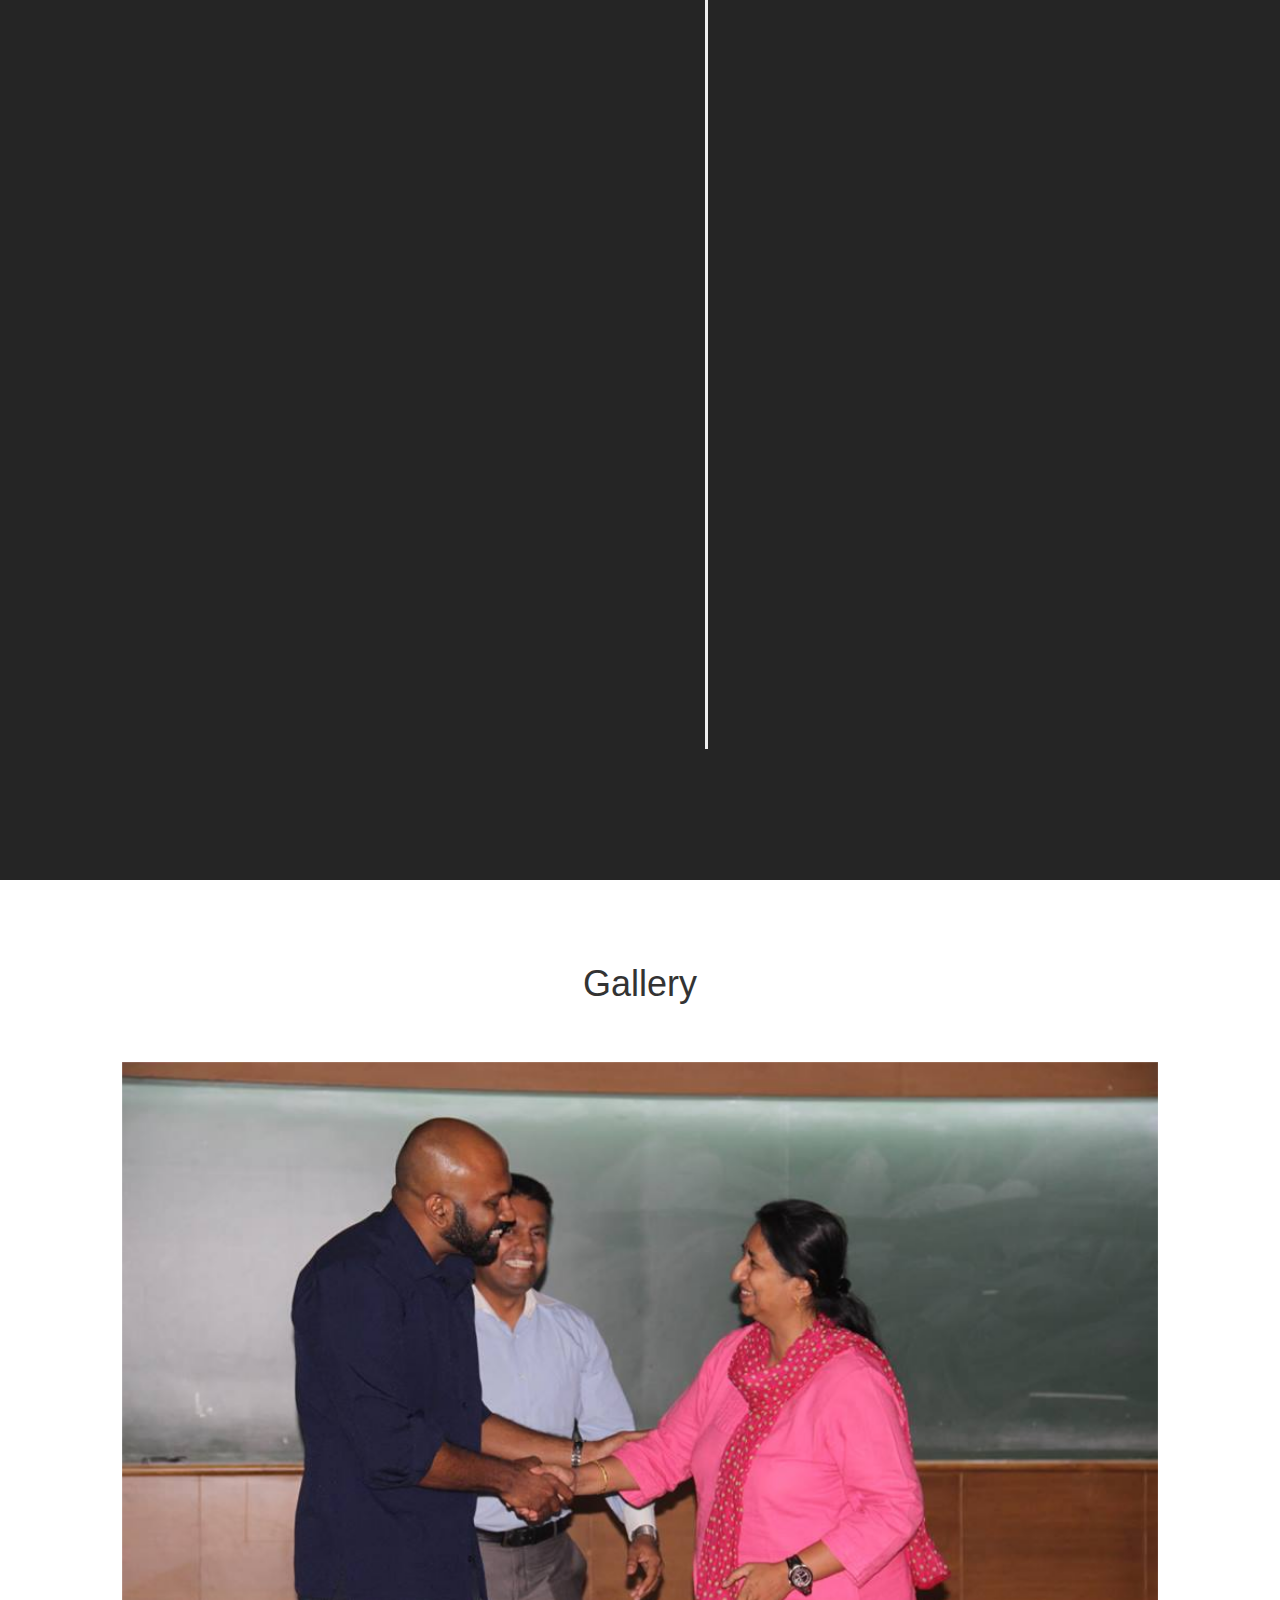
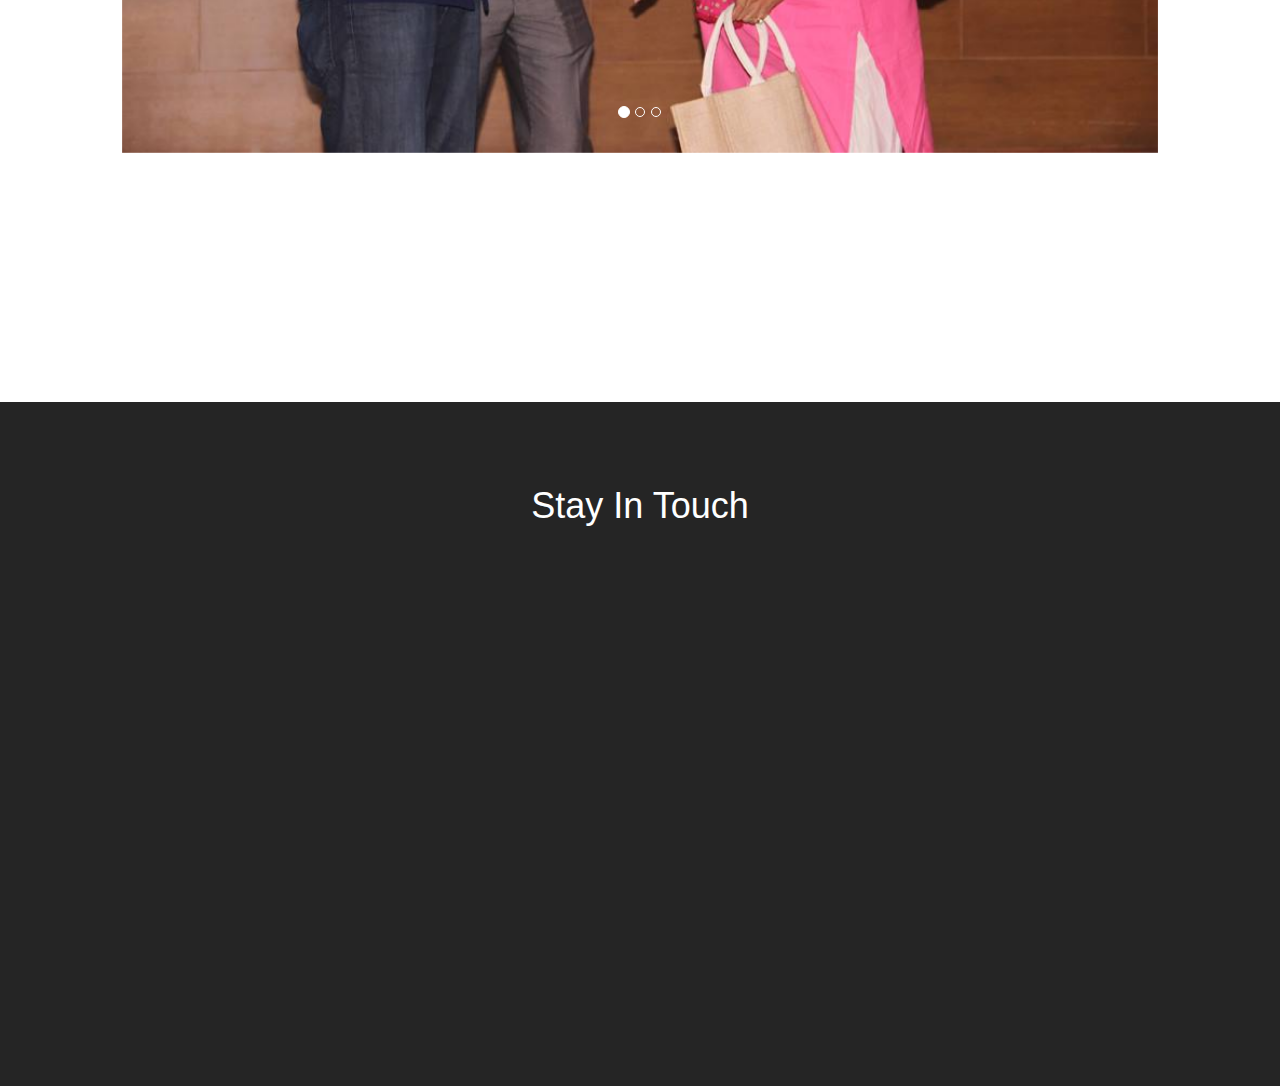
==== commit 6b60cec8: "Update index.html" ====
--- a/index.html
+++ b/index.html
@@ -123,7 +123,7 @@
                       <div class="tl-circ hideme"></div>
                       <div class="timeline-panel hideme">
                         <div class="tl-heading">
-                          <h4>Dhannanjaya</h4>
+                          <h4>Dananjaya<br>Hettiarachchi</h4>
                           <p><small class="text-muted"><i class="glyphicon glyphicon-time"></i> 6/4/2017</small></p>
                         </div>
                         <div class="tl-body">
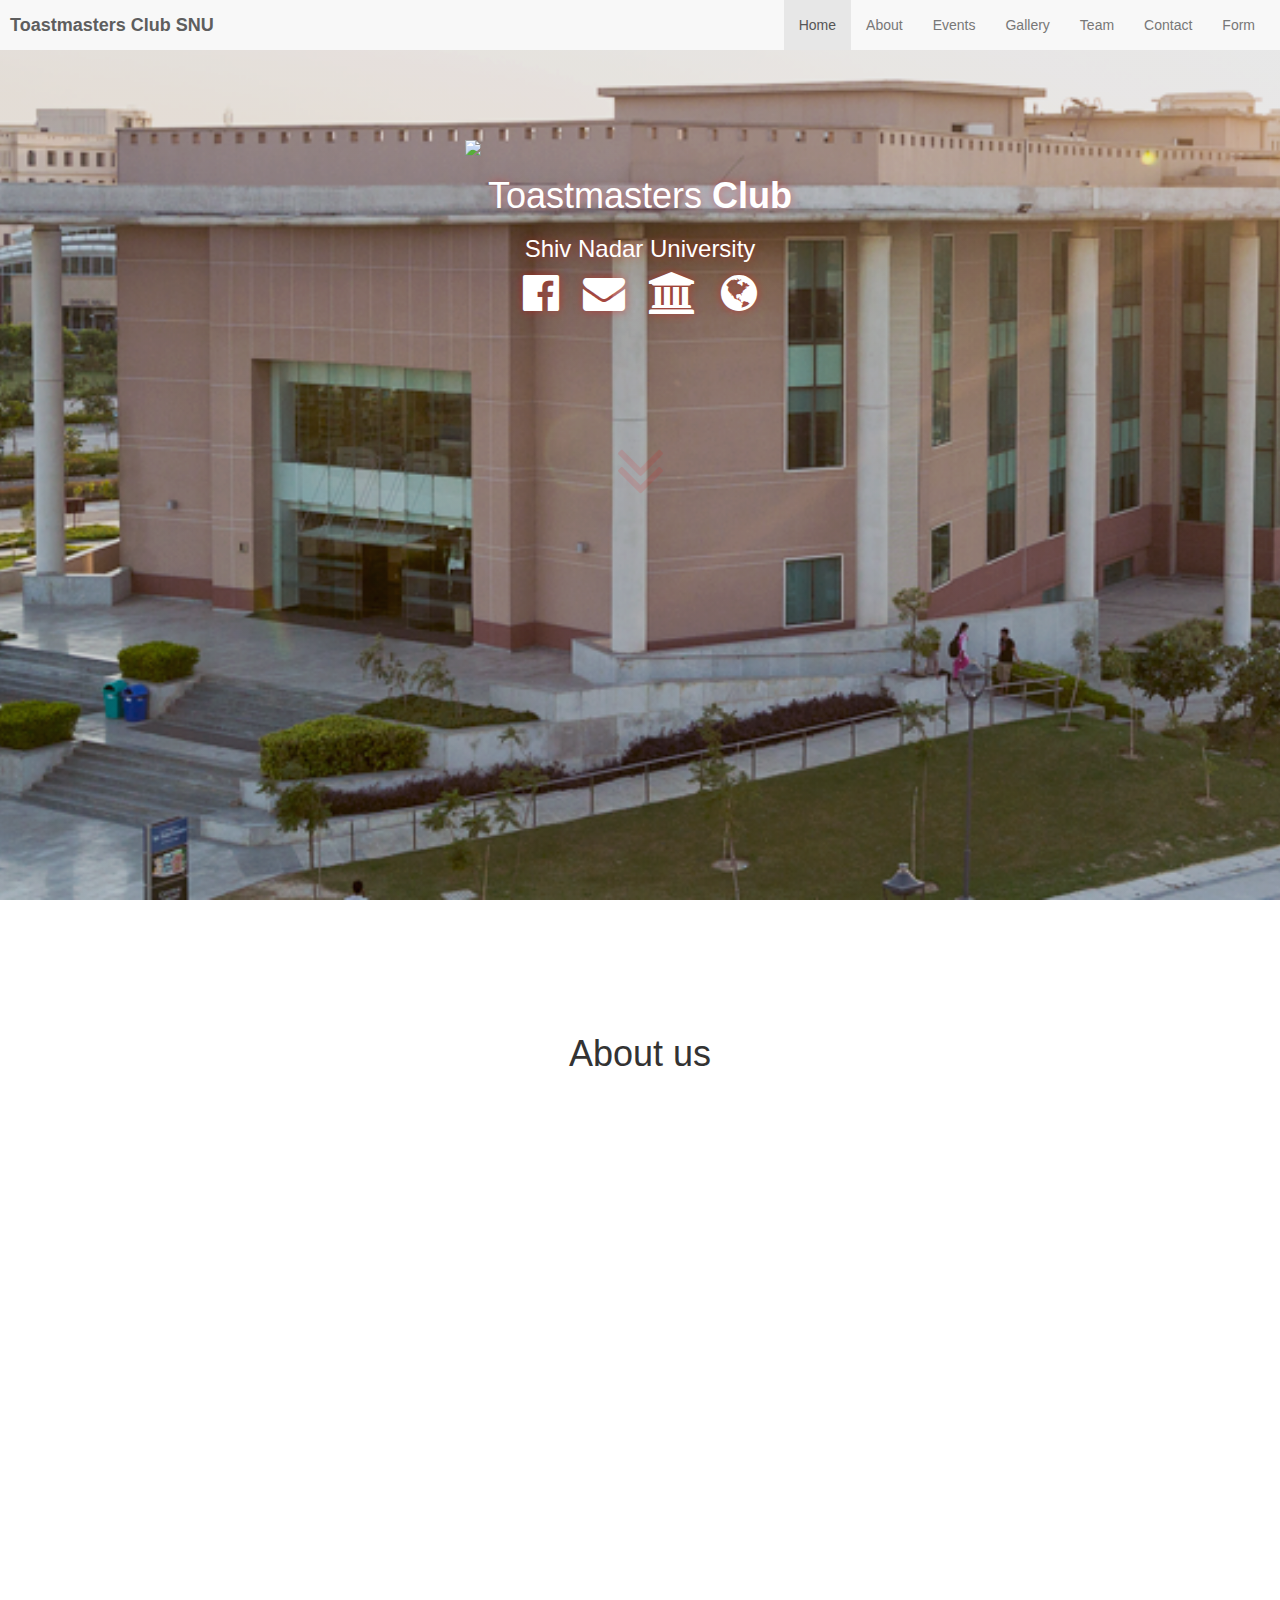
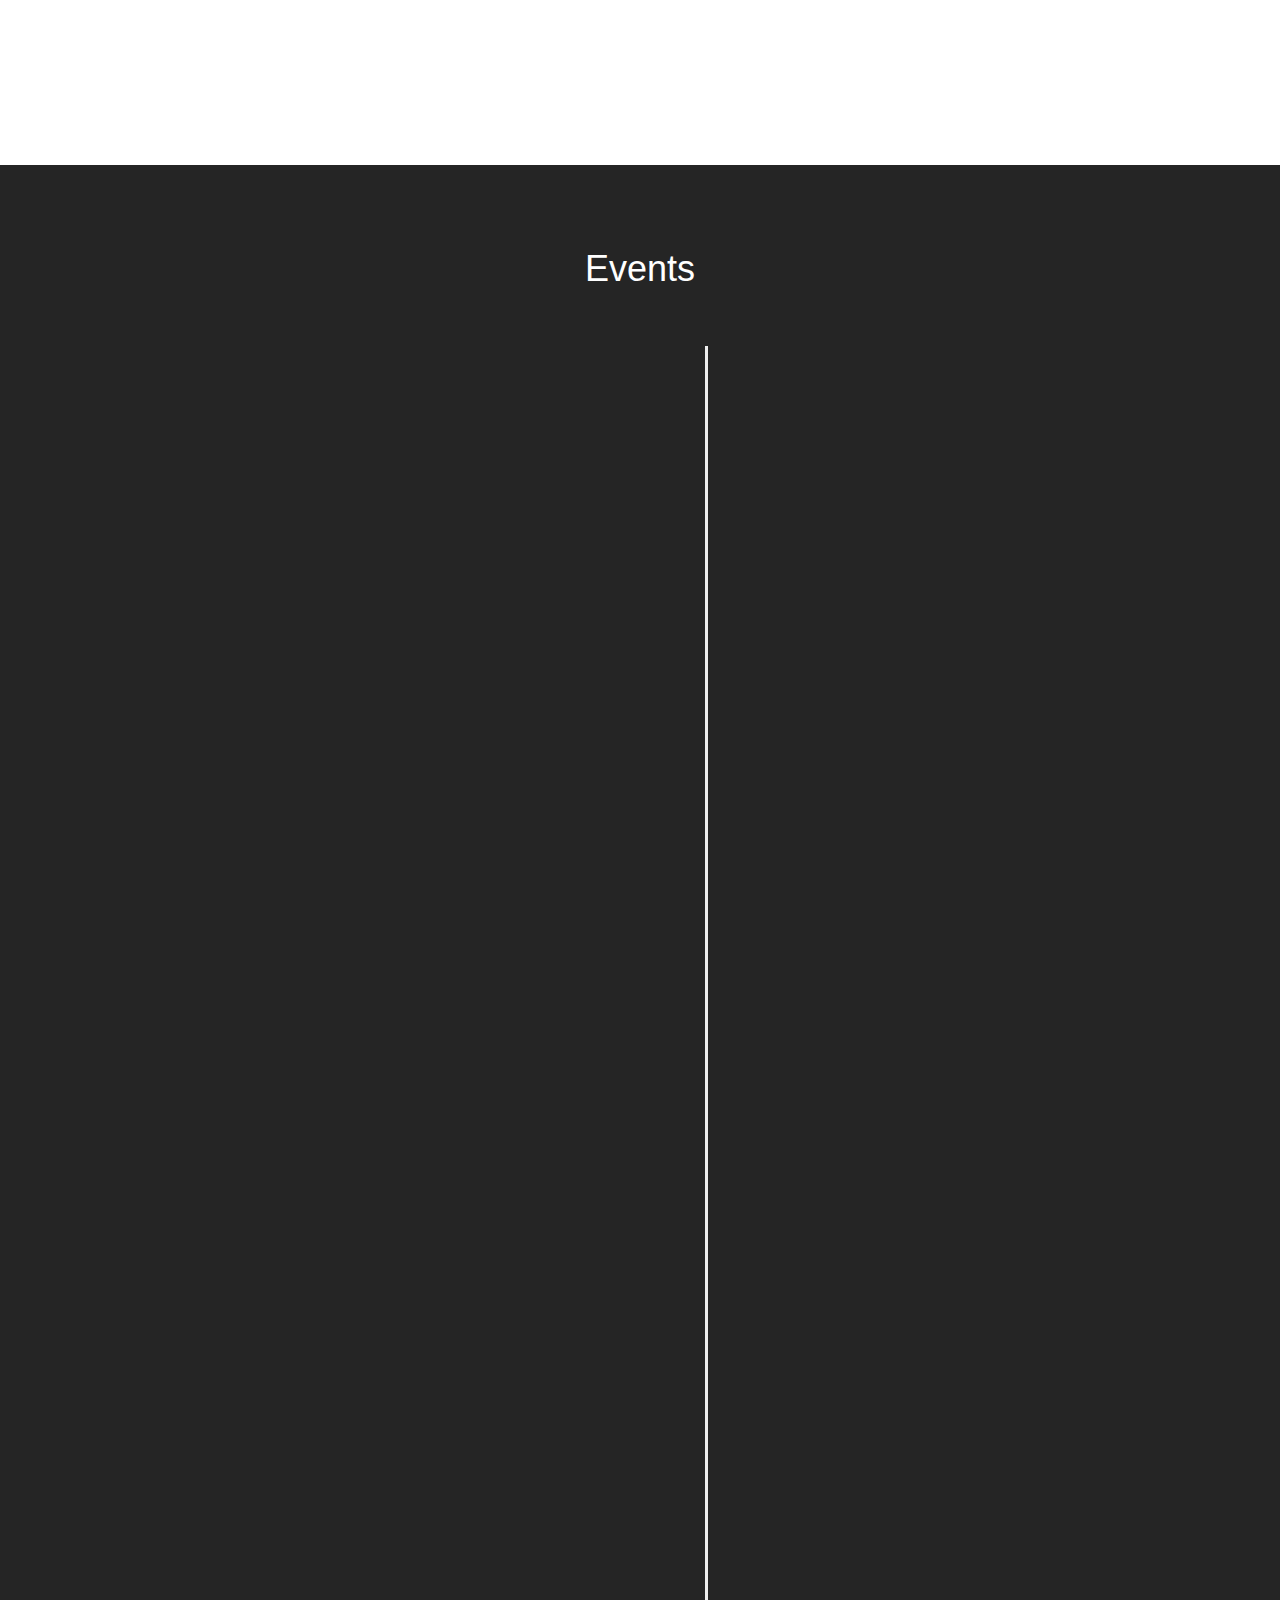
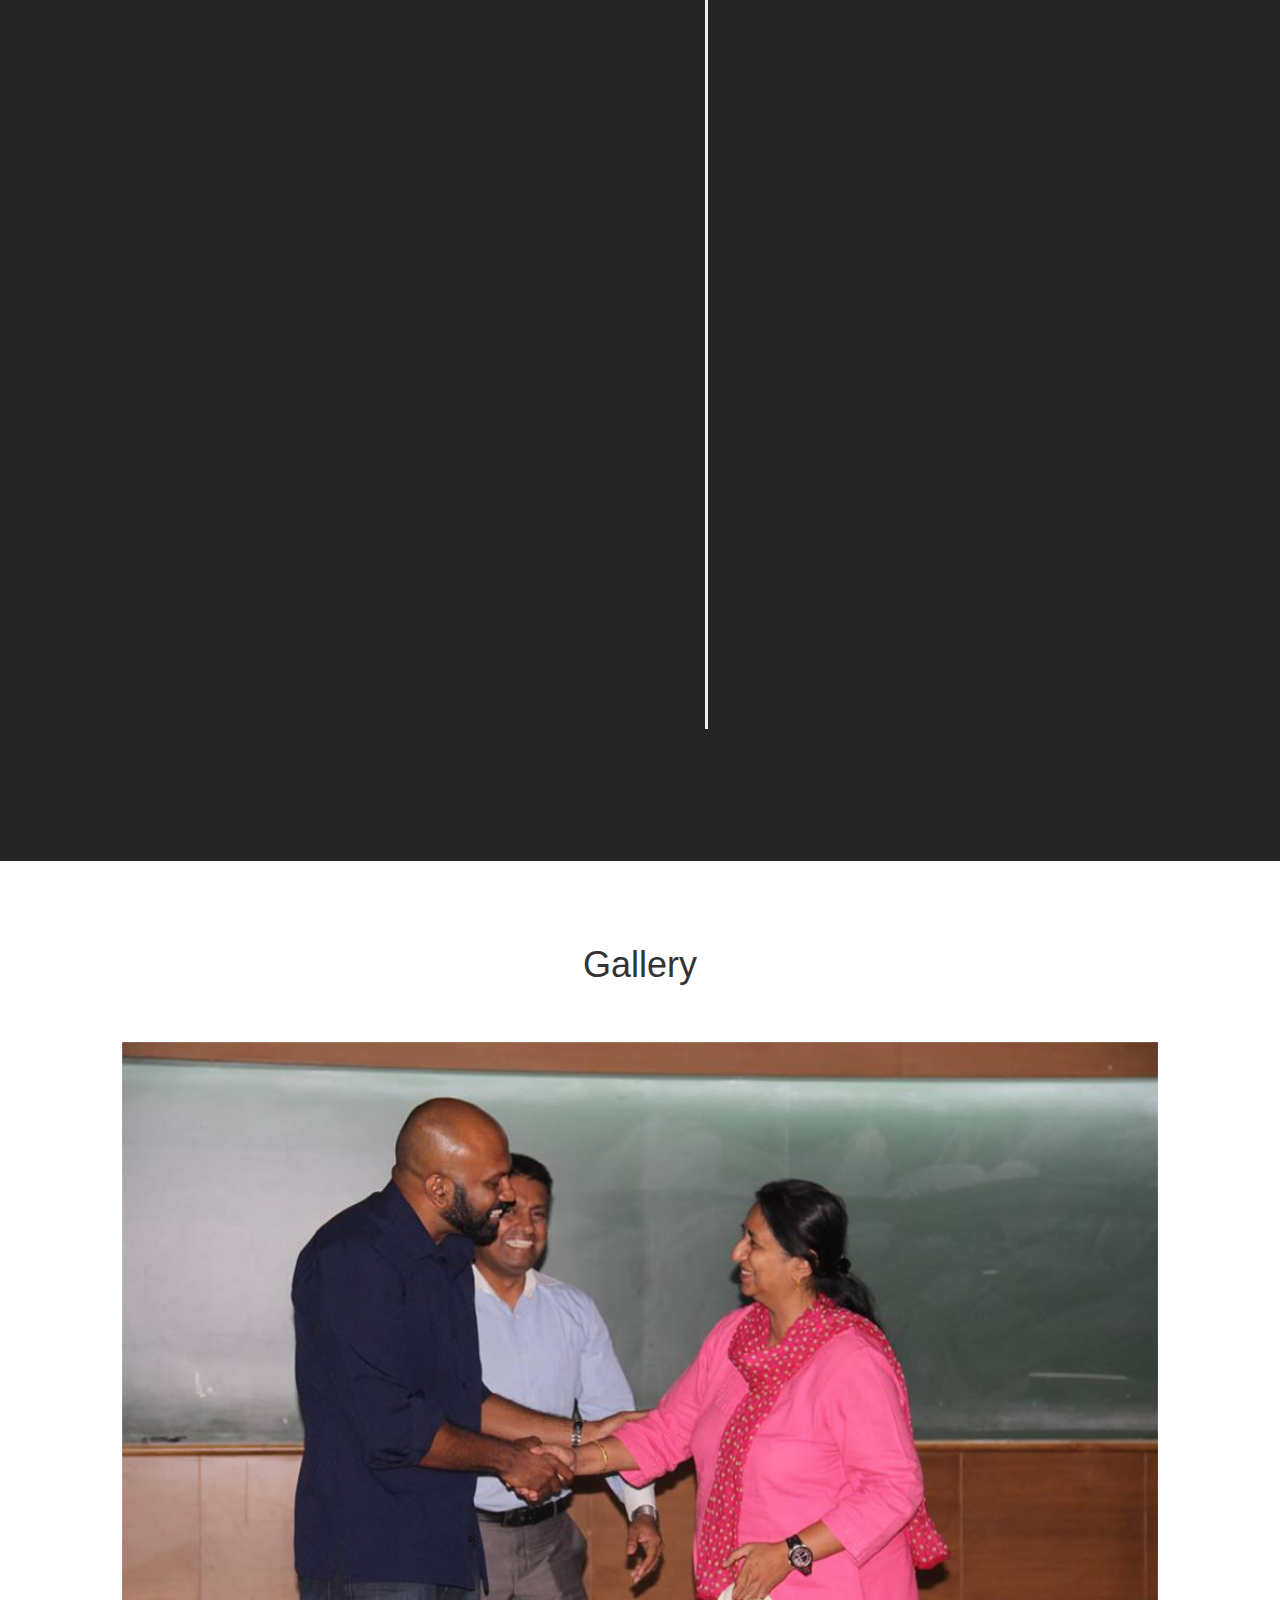
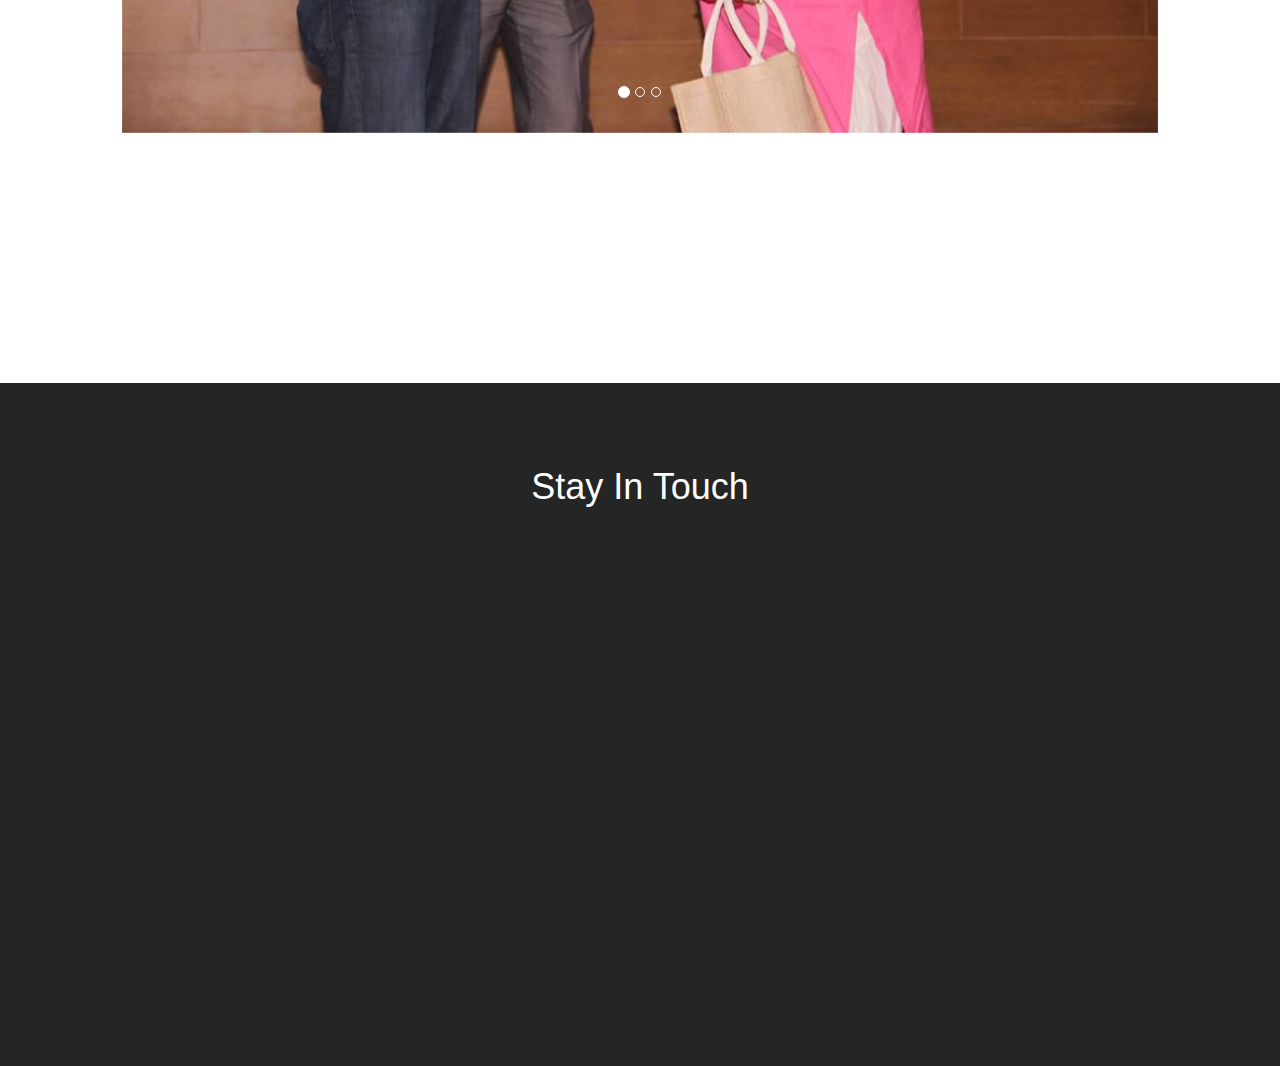
==== commit b120471c: "dates change" ====
--- a/index.html
+++ b/index.html
@@ -99,7 +99,7 @@
                       <div class="timeline-panel hideme">
                         <div class="tl-heading">
                           <h4>Toastmasters SNU Demo session</h4>
-                          <p><small class="text-muted"><i class="glyphicon glyphicon-time"></i>6/9/2017</small></p>
+                          <p><small class="text-muted"><i class="glyphicon glyphicon-time"></i>4/9/2017</small></p>
                         </div>
                         <div class="tl-body">
                           <p><img class="timeline-img" src="img/IMG-20170608-WA0006.jpg"></p>
@@ -112,7 +112,7 @@
                       <div class="timeline-panel hideme">
                         <div class="tl-heading">
                           <h4>Toastmasters SNU Orientation</h4>
-                          <p><small class="text-muted"><i class="glyphicon glyphicon-time"></i>6/9/2017</small></p>
+                          <p><small class="text-muted"><i class="glyphicon glyphicon-time"></i>4/9/2017</small></p>
                         </div>
                         <div class="tl-body">
                           <p><img class="timeline-img" src="img/orientation.jpg"></p>
@@ -123,7 +123,7 @@
                       <div class="tl-circ hideme"></div>
                       <div class="timeline-panel hideme">
                         <div class="tl-heading">
-                          <h4>Dananjaya<br>Hettiarachchi</h4>
+                          <h4>Dhannanjaya</h4>
                           <p><small class="text-muted"><i class="glyphicon glyphicon-time"></i> 6/4/2017</small></p>
                         </div>
                         <div class="tl-body">
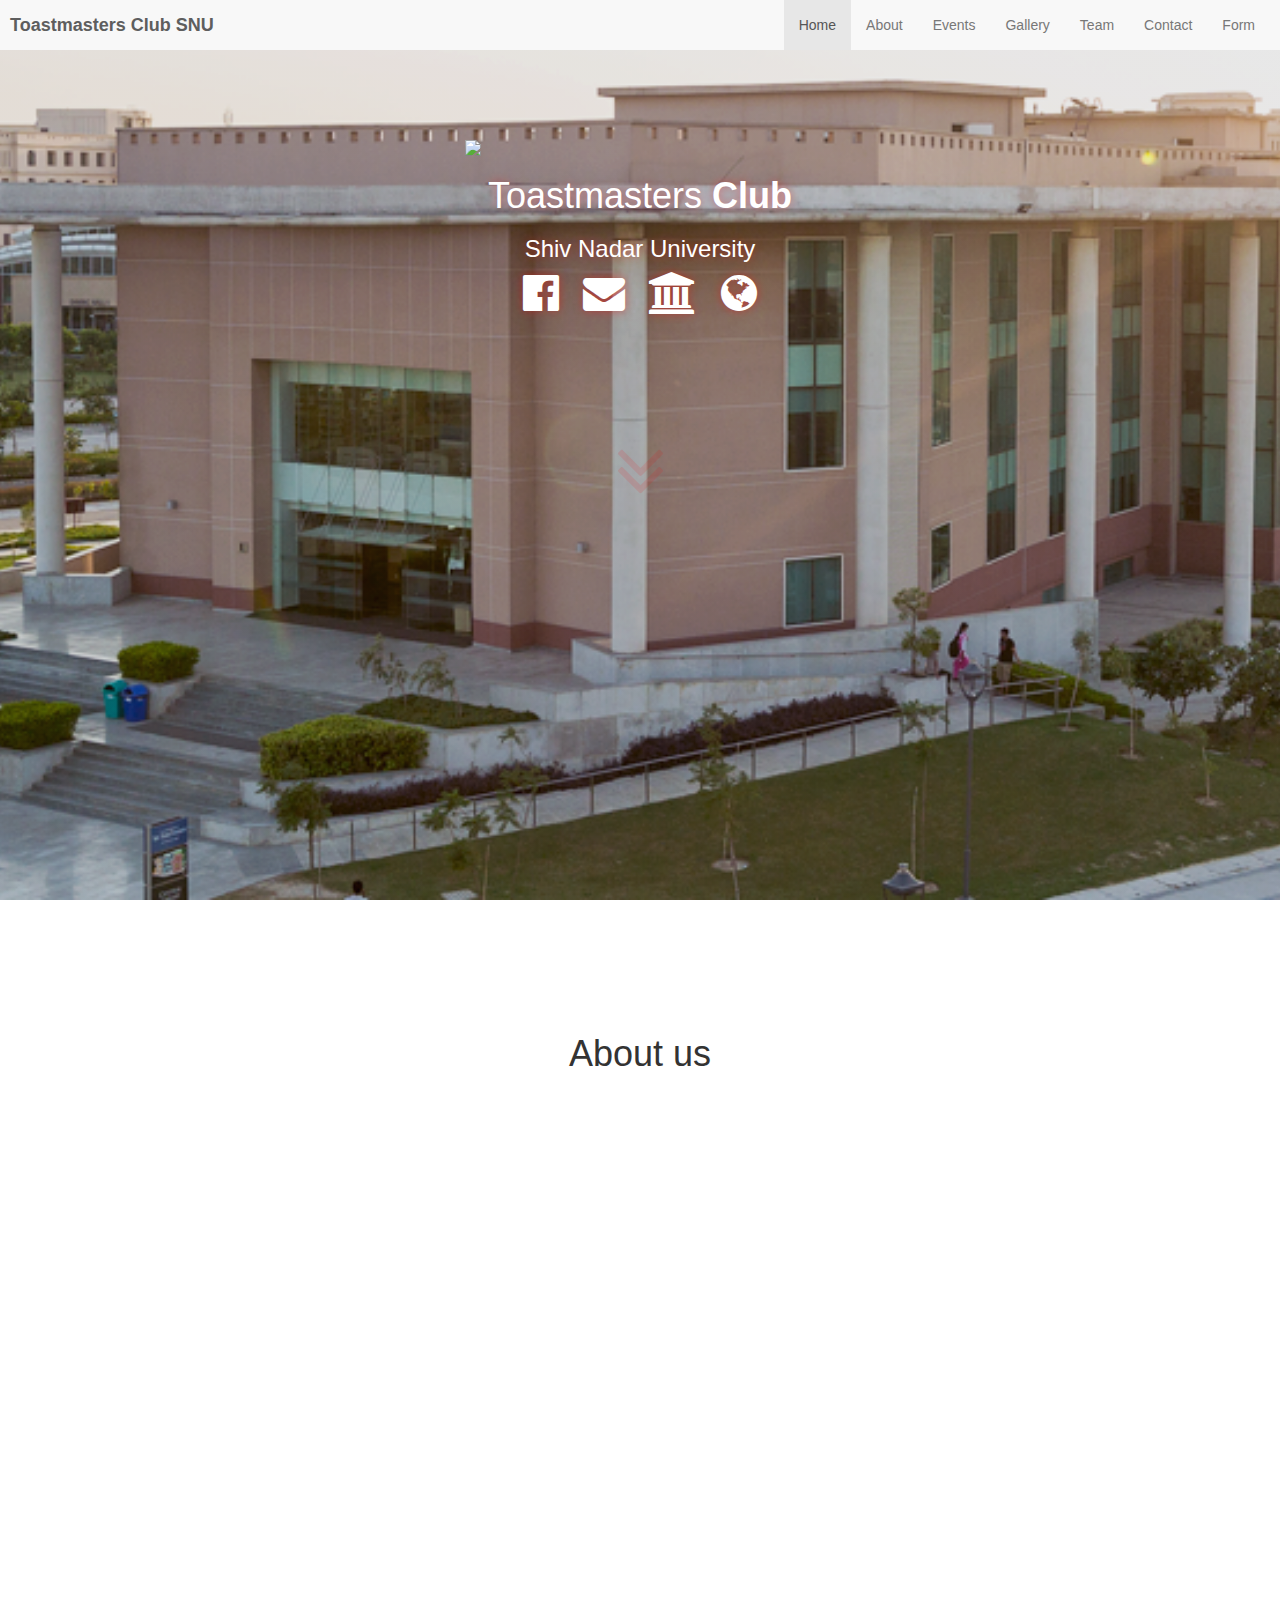
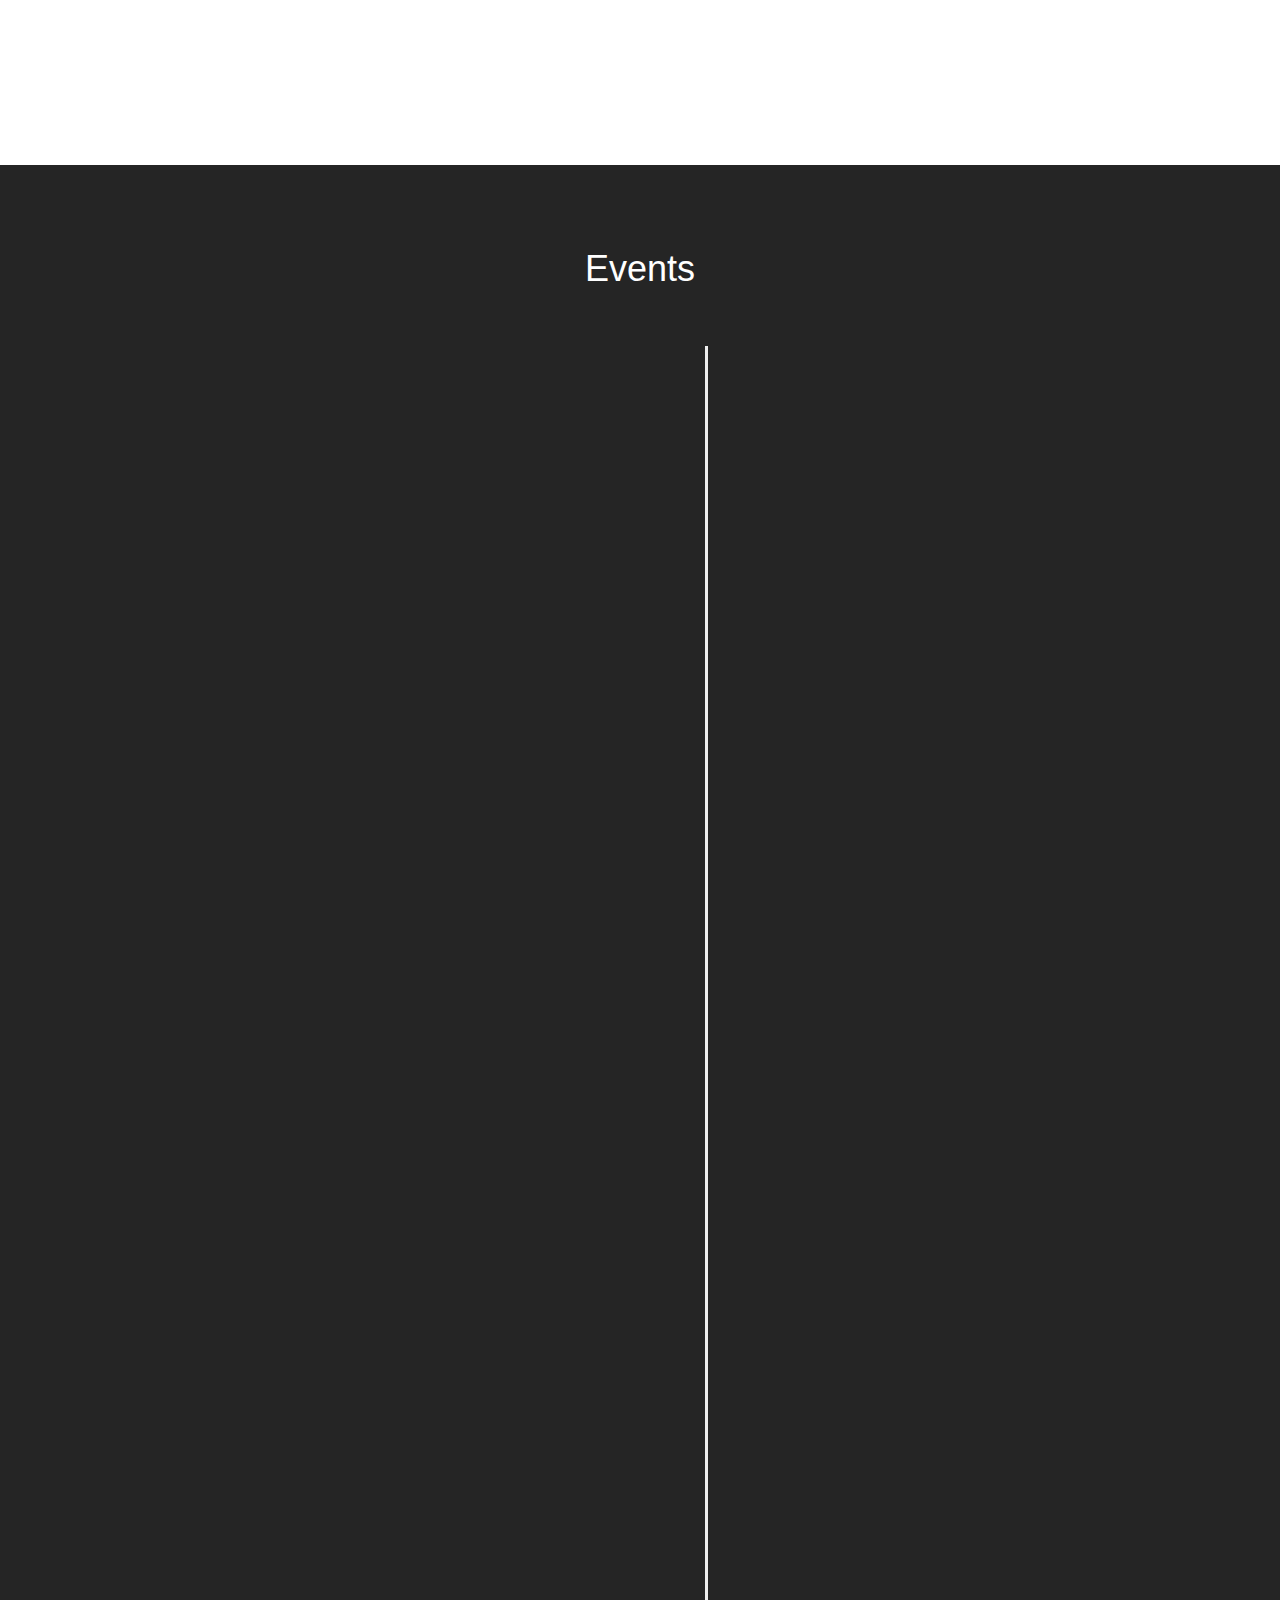
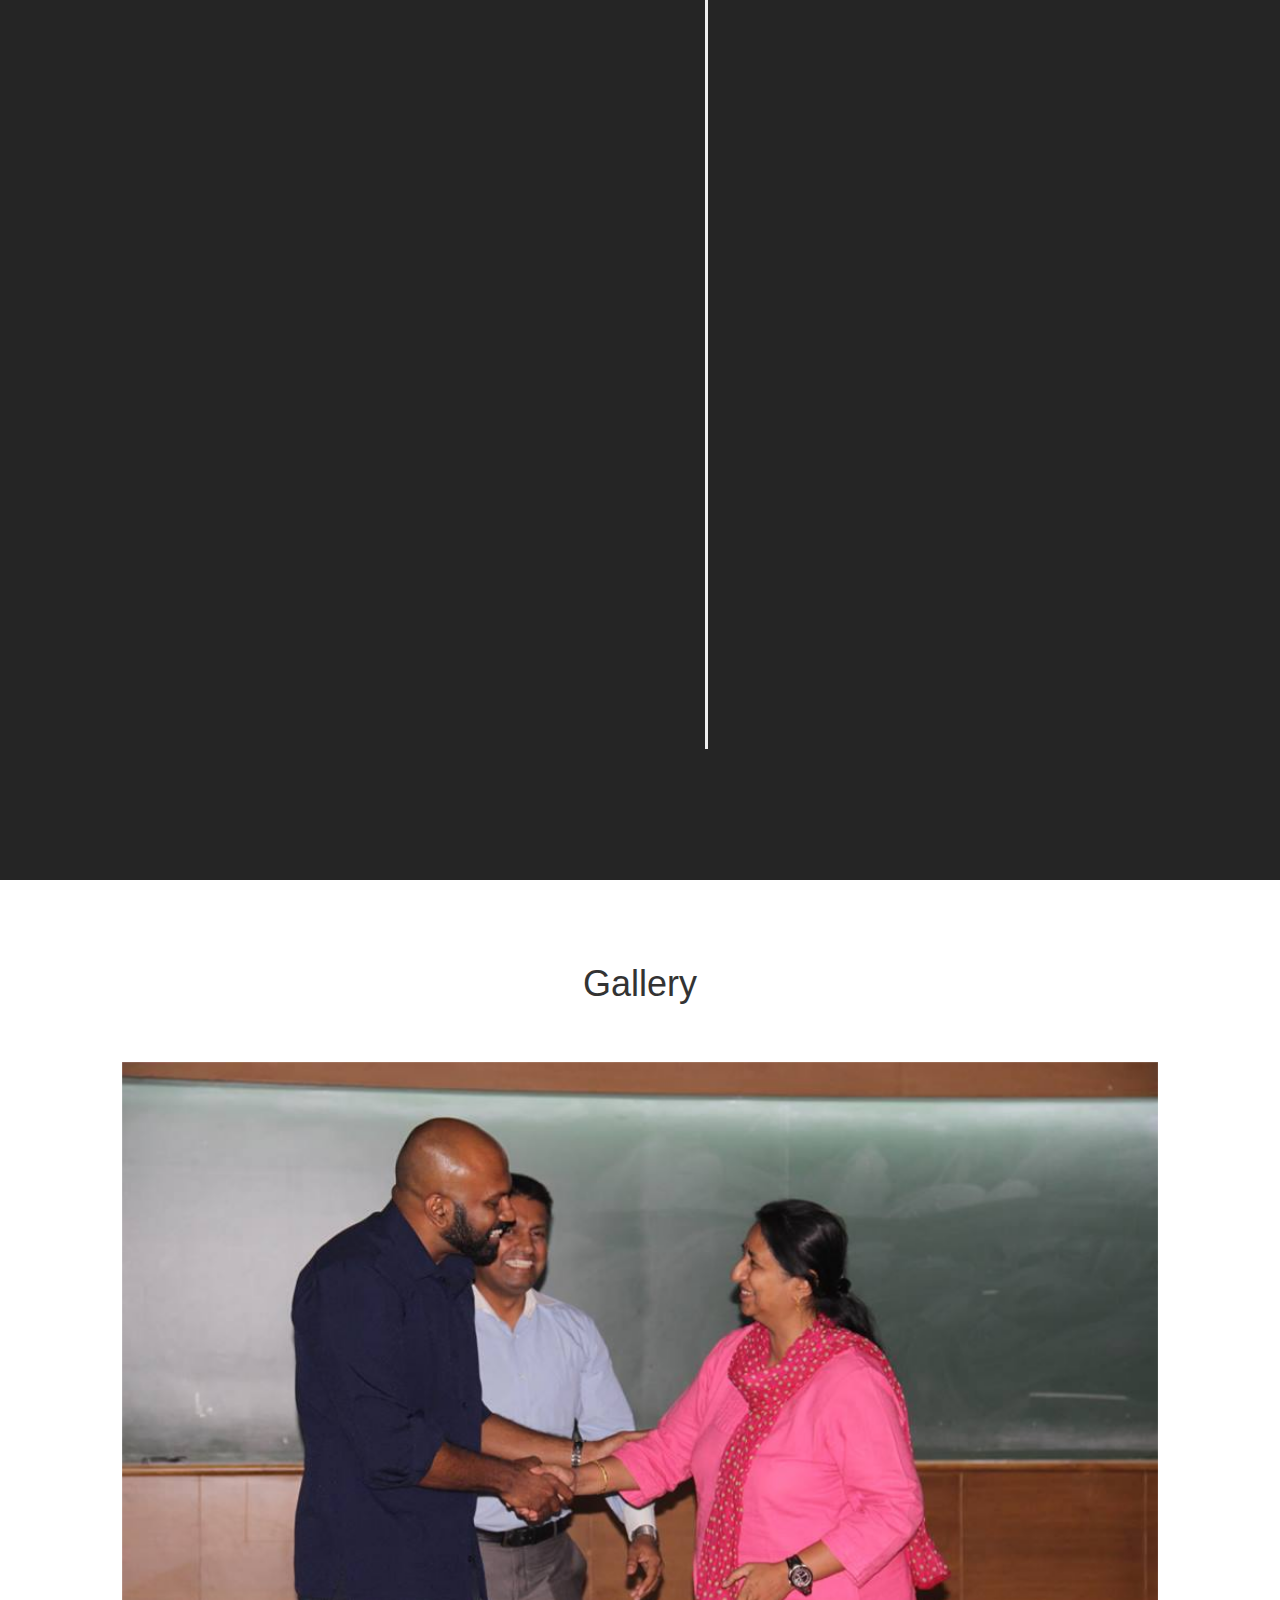
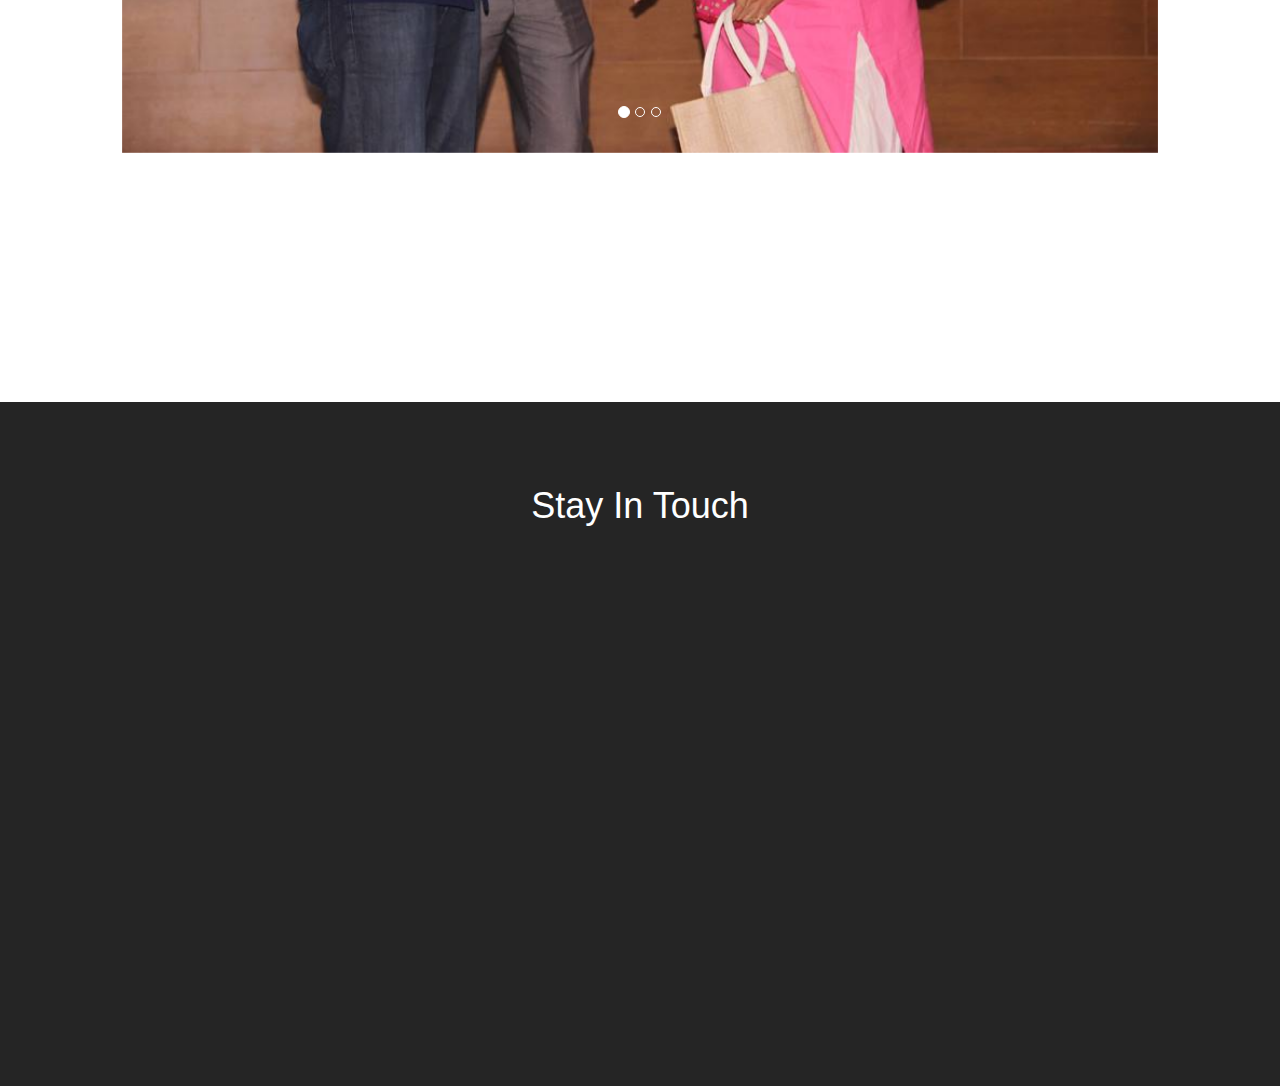
==== commit 7ac2205c: "Update index.html" ====
--- a/index.html
+++ b/index.html
@@ -123,7 +123,7 @@
                       <div class="tl-circ hideme"></div>
                       <div class="timeline-panel hideme">
                         <div class="tl-heading">
-                          <h4>Dhannanjaya</h4>
+                          <h4>Dananjaya<br>Hettiarachchi</h4>
                           <p><small class="text-muted"><i class="glyphicon glyphicon-time"></i> 6/4/2017</small></p>
                         </div>
                         <div class="tl-body">
